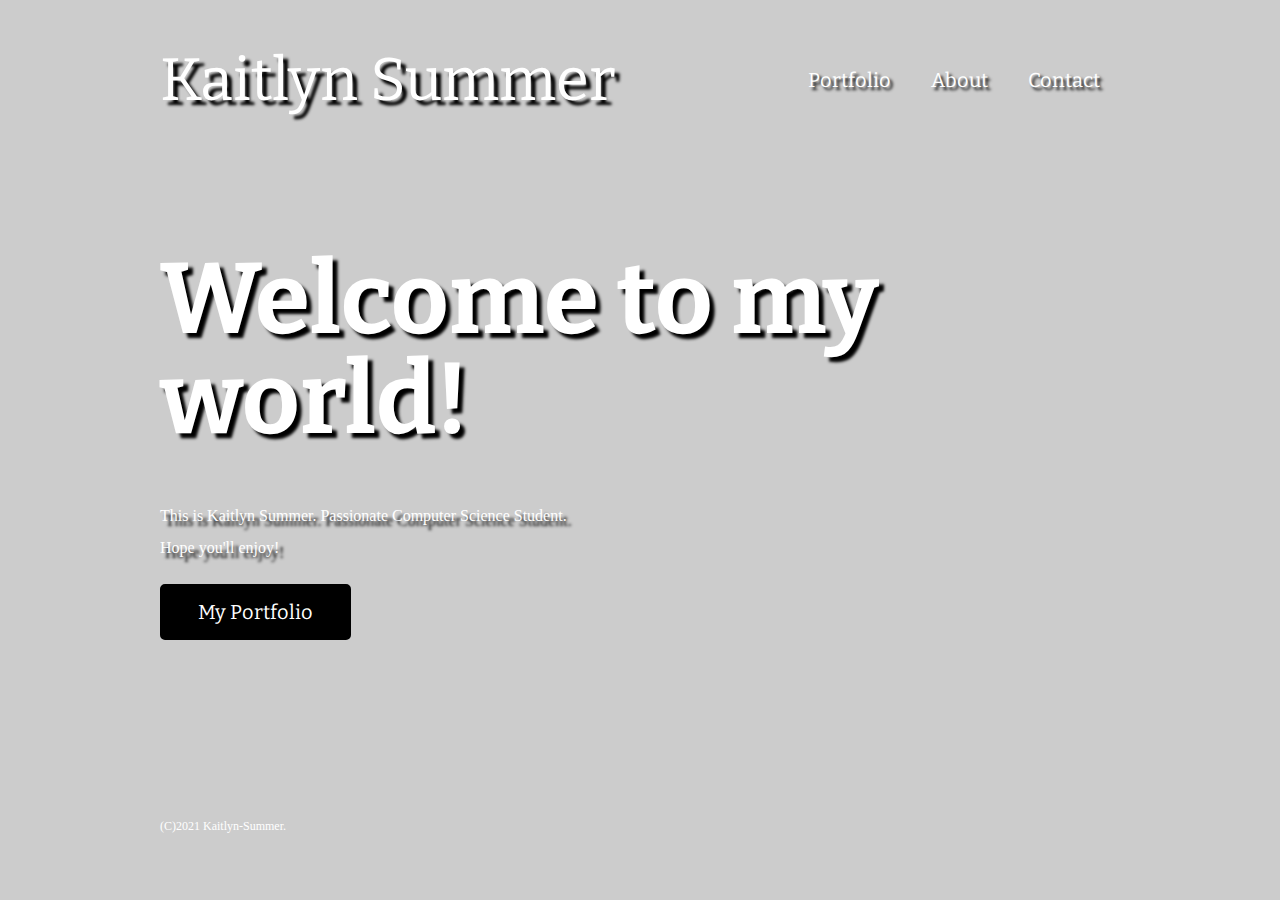
==== index.html @ d30804ff "add mywebsite source" ====
<!DOCTYPE html>
<html lang="en">
<head>
    <meta charset="UTF-8">
    <meta name="viewport" content="width=device-width, initial-scale=1.0">
    <title>「Kaitlyn Summer」Official Website</title>
    <link href="https://fonts.googleapis.com/css2?family=Bitter:wght@400;700&display=swap" rel="stylesheet"> 
    <link href="css/style.css" rel="stylesheet">
</head>
<body id="index">
    <header>
        <div class="logo">
          <a href="index.html">
            Kaitlyn Summer
          </a>
        </div>
        <nav>
            <ul class="global-nav">
                <li><a href="portfolio.html">Portfolio</a></li>
                <li><a href="about.html">About</a></li>
                <li><a href="contact.html">Contact</a></li>
            </ul>
        </nav>
    </header>
    <div id="wrap">
        <div class="content">
            <h1 id="bold">Welcome to my world!</h1>
            <p id="bold">This is Kaitlyn Summer. Passionate Computer Science Student.<br>Hope you'll enjoy!</p>
            <p class="btn"><a href="portfolio.html">My Portfolio</a></p>
        </div>
    </div>
    <footer>
      <small>(C)2021 Kaitlyn-Summer.</small>
    </footer>
    
</body>
</html>
---- css/style.css ----
@charset "utf-8";

body{
    margin: 0;
    padding: 0;
    background-color: #cccccc;
    color: #333333;
    font-size: 15px;
    line-height: 2;
}

p,h1,h2,h3,h4,h5,h6{
    margin-top: 0;
}

img{
    vertical-align: bottom;
}

ul{
    margin: 0;
    padding: 0%;
}

a{
    color: #3583aa;
    text-decoration: none;
}

a:visited{
    color: #788d98;
}

a:hover{
    text-decoration: underline;
}

header{
    width: 960px;
    height: 100px;
    margin: 0 auto;
}

.logo{
    float: left;
    margin-top: 20px;
    font-size: 60px;
    font-family: 'Bitter', serif;
    color: #ffffff;
    text-shadow: 5px 5px 3px #000000;
}

.logo a{
    color: #ffffff;
}

.global-nav{
    float: right;
    margin-top: 60px;
}

.global-nav li{
    float: left;
    margin: 0 20px;
    font-size: 20px;
    list-style: none;
}

.global-nav li a{
    color: #ffffff;
}

.global-nav li a:hover{
    border-bottom: 2px solid #ffffff;
    padding-bottom: 3px;
    text-decoration: none;
    font-family: 'Bitter', serif;
}

#wrap {
    clear: both;
    background-color: #ffffff;
    margin-top: 220px;
    padding: 35px;
}

.content{
    width: 960px;
    margin: 0 auto;
}

footer{
    text-align: center;
    color: #ffffff;
    padding: 20px 0;
    background-color: #767671;
}

footer small{
    font-size: 12px;
}

#index h1{
    font-size: 100px;
    line-height: 1;
    color: #ffffff;
    font-family: 'Bitter', serif;
    margin-bottom: 50px;
    border: none;
}

#index .content{
    margin-top: 150px;
}

#index p{
    font-size: 16px;
    color: #ffffff;
}

.btn a{
    background-color: #000000;
    color: #ffffff;
    font-size: 20px;
    font-family: 'Bitter', serif;
    width: 185px;
    display: block;
    text-align: center;
    line-height: 50px;
    margin-top: 20px;
    border-radius: 5px;
    border: 3px solid #000000;
}

.btn a:hover{
    text-decoration: none;
    background-color: #ffffff;
    color: #000000;
}

#index footer{
    width: 960px;
    margin: 150px auto 0 auto;
    text-align: left;
    background-color: transparent;
}

#index {
    background-image: url(../images/bg-index.jpg);
    background-repeat: no-repeat;
    background-position: center center;
    background-attachment: fixed;
    background-size: cover;
}

#about {
    background-image: url(../images/IMG_header_edit2.jpg);
    background-repeat: no-repeat;
    background-position: center top;
    background-attachment: fixed;
    background-size: 100% auto;
}

.main-center{
    width: 940px;
    margin: 0 auto;
}

h1{
    font-family: 'Bitter', serif;
    font-size: 36px;
    border-bottom: 1px solid #cccccc;
}

h2{
    font-family: 'Bitter', serif;
    font-size: 24px;
}

.icon:before{
    content:"";
    padding-right: 10px;
    border-left: 7px solid #9cb4a4;
}

#about .profile-txt{
    width: 540px;
    float: left;
}

#about .profile-txt span{
    font-weight: bold;
}

#about .profile-image{
    float: right;
}

.clearfix:after{
    content: "";
    display: block;
    clear: both;
}

section{
    margin-top: 35px;
}

#about .career th{
    width: 240px;
    background-color: #f0f0f0;
    padding: 12px 0;
    border: 1px solid #cccccc;
}

#about .career td{
    width: 660px;
    padding: 12px 0 12px 40px;
    border: 1px solid #cccccc;
}

table{
    border-spacing: 0;
    border-collapse: collapse;
}

#index #wrap{
    background-color: transparent;
    margin-top: 0;
    padding: 0;
}
#index #bold{
    text-shadow: 5px 5px 3px #000000;
}
#portfolio{
    background-image: url(../images/IMG_header_edit2.jpg);
    background-repeat: no-repeat;
    background-position: center top;
    background-attachment: fixed;
    background-size: 100% auto;
}

.main{
    width: 700px;
    margin: 0 10px;
    float: left;
}

.sidebar{
    width: 200px;
    margin: 0 10px 0 30px;
    float: right;
    font-family: 'Bitter', serif;
}

a img:hover{
    opacity: 0.8;
}

.sidebar h2{
    margin-bottom: 10px;
}

.sidebar ul{
    font-size: 16px;
    margin-left: 20px;
}

.sidebar ul a{
    color: #333333;
}

#photograph{
    background-image: url(../images/bg-photograph.jpg);
    background-repeat: no-repeat;
    background-position: center top;
    background-attachment: fixed;
    background-size: 100% auto;
}

#photograph .photograph-list li{
    float: left;
    list-style: none;
    margin: 0 20px 15px 0;
}

#photograph .photograph-list li:nth-child(3n){
    margin-right: 0;
}
#photograph img{
    width: 220px;
}

#video{
    background-image: url(../images/bg-video.jpg);
    background-repeat: no-repeat;
    background-position: center top;
    background-attachment: fixed;
    background-size: 100% auto;
}

#contact{
    background-image: url(../images/IMG_header_edit2.jpg);
    background-repeat: no-repeat;
    background-position: center top;
    background-attachment: fixed;
    background-size: 100% auto;
}

#contact .access table{
    float: left;
}

#contact .access th,
#contact .access td{
    text-align: left;
    vertical-align: top;
    line-height: 2.5;
}

#contact .access td{
    padding-left: 30px;
}

#contact .access iframe{
    width: 460px;
    float: right;
}

#contact .form{
    background-color: #eaeaea;
    padding: 30px 50px;
}

#contact .form dl dt{
    width: 200px;
    padding: 10px 0px;
    float: left;
    clear: both;
}

#contact .form dl dd{
    padding: 10px 0px;
}

#contact .form .name{
    width: 240px;
    height: 30px;
}

#contact .form .email{
    width: 300px;
    height: 30px;
}

#contact .form .tel{
    width: 240px;
    height: 30px;
}

#contact .form .type{
    width: 180px;
    height: 30px;
}

#contact .form .message{
    width: 600px;
    height: 150px;
}

#contact .form button{
    background-color: #009cd3;
    color: #ffffff;
    font-size: 20px;
    width: 120px;
    display: block;
    text-align: center;
    line-height: 50px;
    border-radius: 5px;
    border: 3px solid #009cd3;
    margin-left: 200px;
}

#contact .form button:hover{
    background-color: #ffffff;
    color: #009cd3;
    cursor: pointer;
}

#contact .form .required:after{
    content:" * ";
    color: #ff0000;
}

#contact .form .attention{
    margin: 20px 0 0 200px;
}
.title{
    float: left;
    margin-top: 20px;
    font-size: 60px;
    font-family: 'Bitter', serif;
    color: #ffffff;
    text-shadow: 5px 5px 3px #000000;
}

.global-nav{
    float: right;
    margin-top: 60px;
}

.global-nav li{
    float: left;
    margin: 0 20px;
    font-size: 20px;
    list-style: none;
    font-family: 'Bitter', serif;
    text-shadow: 3px 3px 3px #000000;
}

.global-nav li a{
    color: #ffffff;
}

.global-nav li a:hover{
    border-bottom: 2px solid #ffffff;
    padding-bottom: 3px;
    text-decoration: none;
    font-family: 'Bitter', serif;
    font-size: 21px;
}

#wrap {
    clear: both;
    background-color: #ffffff;
    margin-top: 220px;
    padding: 35px;
}

.content{
    width: 960px;
    margin: 0 auto;
}

footer{
    text-align: center;
    color: #ffffff;
    padding: 20px 0;
    background-color: #767671;
}
footer small{
    font-size: 12px;
}
#profile {
    background-image: url(../images/IMG_header_edit2.jpg);
    background-repeat: no-repeat;
    background-position: center top;
    background-attachment: fixed;
    background-size: 100% auto;
}
.main-center{
    width: 940px;
    margin: 0 auto;
}
h1{
    font-family: 'Bitter', serif;
    font-size: 36px;
    border-bottom: 1px solid #cccccc;
}

h2{
    font-family: 'Bitter', serif;
    font-size: 24px;
}

.icon:before{
    content:"";
    padding-right: 10px;
    border-left: 7px solid #9cb4a4;
}

#profile .profile-txt{
    width: 550px;
    float: left;
}

#profile .profile-txt span{
    font-weight: bold;
}

#profile .profile-image{
    float: right;
    width: 300px;
}

.clearfix:after{
    content: "";
    display: block;
    clear: both;
}

section{
    margin-top: 35px;
}

#profile .share th{
    width: 240px;
    background-color: #f0f0f0;
    padding: 12px 0;
    border: 1px solid #cccccc;
}

#profile .share td{
    width: 660px;
    padding: 12px 0 12px 40px;
    border: 1px solid #cccccc;
}

table{
    border-spacing: 0;
    border-collapse: collapse;
}

@media screen and (max-width:600px){
    /* use when screen size is under 600px */

    body{
        font-size: 3.5vw;
    }

    h1{
        font-size: 7.2vw;
    }

    h2{
        font-size: 6vw;
    }

    header{
        width: auto;
        margin: 0 5%;
    }

    .logo{
        float: none;
        margin-top: 60px;
        text-align: center;
    }

    .global-nav{
        float: none;
        margin-top: 40px;
        text-align: center;
    }

    .global-nav li{
        display: inline;
        float: none;
        margin: 0 8px;
    }

    #wrap{
        margin-top: 40px;
        padding: 35px 0 0;
    }

    .content{
        width: 100%;
    }

    .main{
        float: none;
        width: auto;
        margin: 0 5%;
    }

    h2 img{
        max-width: 100%;
    }

    #portfolio {
        background-image: url(../images/bg-portfolio-sp.jpg);
    }

    .sidebar{
        width: auto;
        float: none;
        margin: 0;
        padding: 30px 10% 10px;
        background-color: #f7f6f4;
    }

}
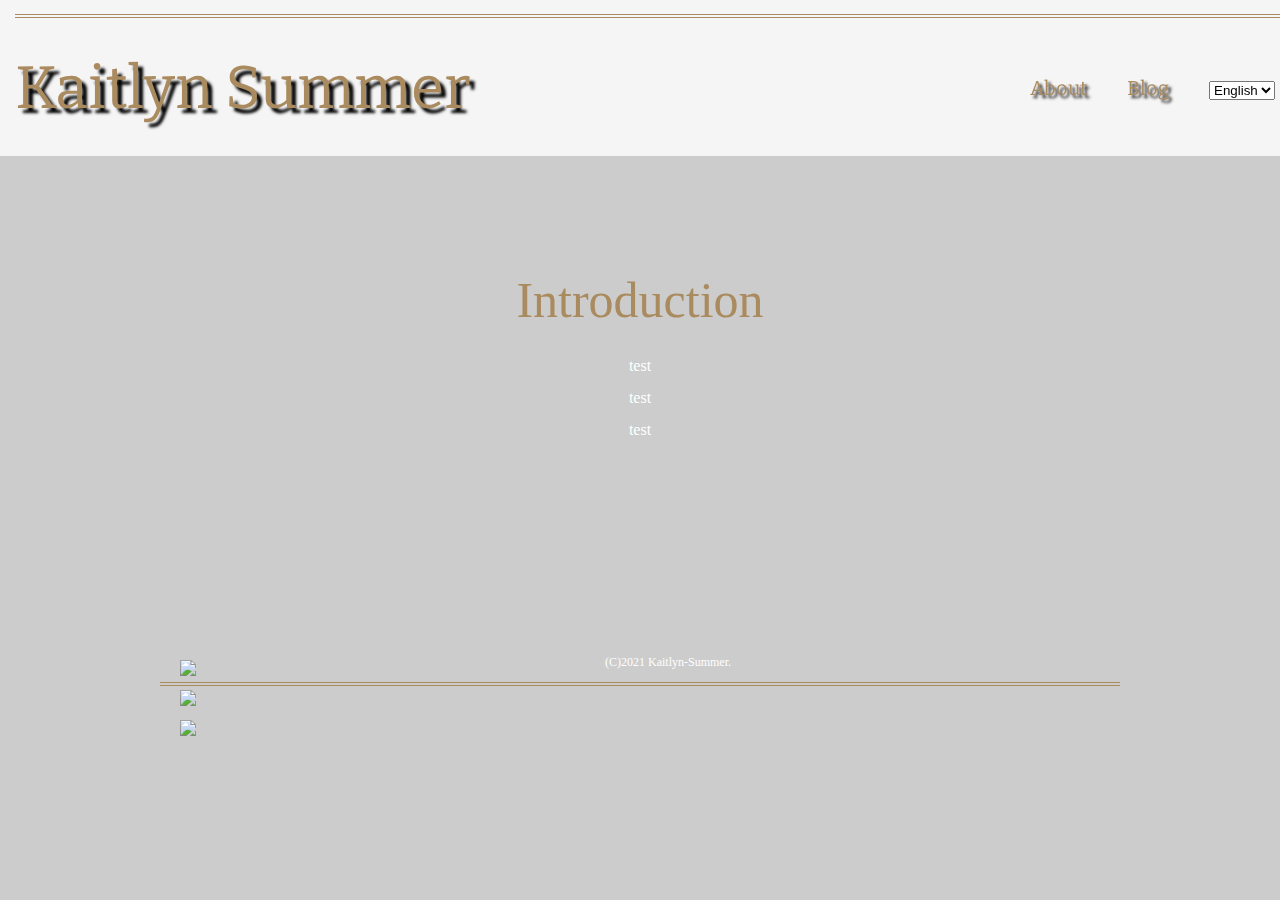
==== commit fc186bf6: "hello" ====
--- a/index.html
+++ b/index.html
@@ -1,37 +1,75 @@
 <!DOCTYPE html>
 <html lang="en">
+
 <head>
     <meta charset="UTF-8">
     <meta name="viewport" content="width=device-width, initial-scale=1.0">
     <title>「Kaitlyn Summer」Official Website</title>
-    <link href="https://fonts.googleapis.com/css2?family=Bitter:wght@400;700&display=swap" rel="stylesheet"> 
+    <link href="https://fonts.googleapis.com/css2?family=Bitter:wght@400;700&display=swap" rel="stylesheet">
     <link href="css/style.css" rel="stylesheet">
 </head>
+
 <body id="index">
     <header>
-        <div class="logo">
-          <a href="index.html">
-            Kaitlyn Summer
-          </a>
+        <div class="header-box clearfix">
+            <div class="logo">
+                <a href="index.html">
+                    Kaitlyn Summer
+                </a>
+            </div>
+            <nav>
+                <ul class="global-nav">
+                    <li><a href="about.html">About</a></li>
+                    <li><a href="portfolio.html">Blog</a></li>
+                    <li>
+                        <select name="type" class="type">
+                            <option value="English">English</option>
+                            <option value="Chinise">中文</option>
+                            <option value="Japanese">日本語</option>
+                        </select>
+                    </li>
+                </ul>
+            </nav>
+            <div class="borders"></div>
         </div>
+    </header>
+
+    <div id="wrap">
+        <div class="content">
+            <div class="introduction">
+                <div class="intro-borders"></div>
+                <div>Introduction</div>
+                <div class="intro-borders"></div>
+                <p>test<br>test<br>test</p>
+            </div>
+        </div>
+    </div>
+
+    <footer>
         <nav>
-            <ul class="global-nav">
-                <li><a href="portfolio.html">Portfolio</a></li>
-                <li><a href="about.html">About</a></li>
-                <li><a href="contact.html">Contact</a></li>
+            <ul class="contact-nav">
+                <li>
+                    <a href="https://www.linkedin.com/in/yuka-n-60928a205/">
+                        <!-- <img src="images/logo.png" alt="Linkedin"> -->
+                        <img src="https://cdn.jsdelivr.net/gh/devicons/devicon/icons/linkedin/linkedin-original.svg" />
+                    </a>
+                </li>
+                <li>
+                    <a href="https://www.linkedin.com/in/yuka-n-60928a205/">
+                        <img src="https://cdn.jsdelivr.net/gh/devicons/devicon/icons/linkedin/linkedin-original.svg" />
+                    </a>
+                </li>
+                <li>
+                    <a href="https://github.com/Summertree-8">
+                        <img src="https://cdn.jsdelivr.net/gh/devicons/devicon/icons/github/github-original.svg" /> </a>
+                </li>
             </ul>
         </nav>
-    </header>
-    <div id="wrap">
-        <div class="content">
-            <h1 id="bold">Welcome to my world!</h1>
-            <p id="bold">This is Kaitlyn Summer. Passionate Computer Science Student.<br>Hope you'll enjoy!</p>
-            <p class="btn"><a href="portfolio.html">My Portfolio</a></p>
-        </div>
-    </div>
-    <footer>
-      <small>(C)2021 Kaitlyn-Summer.</small>
+
+        <small>(C)2021 Kaitlyn-Summer.</small>
+        <div class="borders"></div>
     </footer>
-    
+
 </body>
+
 </html>--- a/css/style.css
+++ b/css/style.css
@@ -41,17 +41,41 @@
     margin: 0 auto;
 }
 
+.header-box{
+    background: rgba(255, 255, 255, .8);
+    position: fixed;
+    top: 0;
+    left: 0;
+    width: 100%;
+    transition: all 0.25s ease-out;
+    padding-top: 8px;
+    padding-bottom: 8px;
+    max-width: 100%;
+    margin-right: auto;
+    margin-left: auto;
+    padding-left: 15px;
+    padding-right: 15px;
+}
+
+.clearfix {
+    display: block;
+}
+
+.logo{
+    color: #aa8b5f;
+}
+
 .logo{
     float: left;
     margin-top: 20px;
     font-size: 60px;
     font-family: 'Bitter', serif;
-    color: #ffffff;
+    color: #aa8b5f;
     text-shadow: 5px 5px 3px #000000;
 }
 
 .logo a{
-    color: #ffffff;
+    color: #aa8b5f;
 }
 
 .global-nav{
@@ -64,17 +88,25 @@
     margin: 0 20px;
     font-size: 20px;
     list-style: none;
+    color: #aa8b5f;
 }
 
 .global-nav li a{
-    color: #ffffff;
+    color: #aa8b5f;
 }
 
 .global-nav li a:hover{
-    border-bottom: 2px solid #ffffff;
+    border-bottom: 2px solid #aa8b5f;
     padding-bottom: 3px;
     text-decoration: none;
     font-family: 'Bitter', serif;
+}
+
+.borders {
+    border-top: 1px solid #aa8b5f;
+    border-bottom: 1px solid #aa8b5f;
+    margin-top: 6px;
+    padding-top: 2px;
 }
 
 #wrap {
@@ -95,6 +127,31 @@
     padding: 20px 0;
     background-color: #767671;
 }
+
+.introduction{
+    color: #aa8b5f;
+    font-size: 50px;
+    text-align: center;
+}
+
+.contact-nav{
+    width: 40px;
+    float: center;
+    margin-bottom: 30px;
+}
+
+.contact-nav li{
+    float: left;
+    margin: 0 20px;
+    list-style: none;
+}
+
+/* .contact-nav li a:hover{
+    border-bottom: 2px solid #aa8b5f;
+    padding-bottom: 3px;
+    text-decoration: none;
+    font-family: 'Bitter', serif;
+} */
 
 footer small{
     font-size: 12px;
@@ -141,7 +198,7 @@
 #index footer{
     width: 960px;
     margin: 150px auto 0 auto;
-    text-align: left;
+    text-align: center;
     background-color: transparent;
 }
 
@@ -418,10 +475,6 @@
     text-shadow: 3px 3px 3px #000000;
 }
 
-.global-nav li a{
-    color: #ffffff;
-}
-
 .global-nav li a:hover{
     border-bottom: 2px solid #ffffff;
     padding-bottom: 3px;
@@ -442,7 +495,7 @@
     margin: 0 auto;
 }
 
-footer{
+/* footer{
     text-align: center;
     color: #ffffff;
     padding: 20px 0;
@@ -450,7 +503,7 @@
 }
 footer small{
     font-size: 12px;
-}
+} */
 #profile {
     background-image: url(../images/IMG_header_edit2.jpg);
     background-repeat: no-repeat;
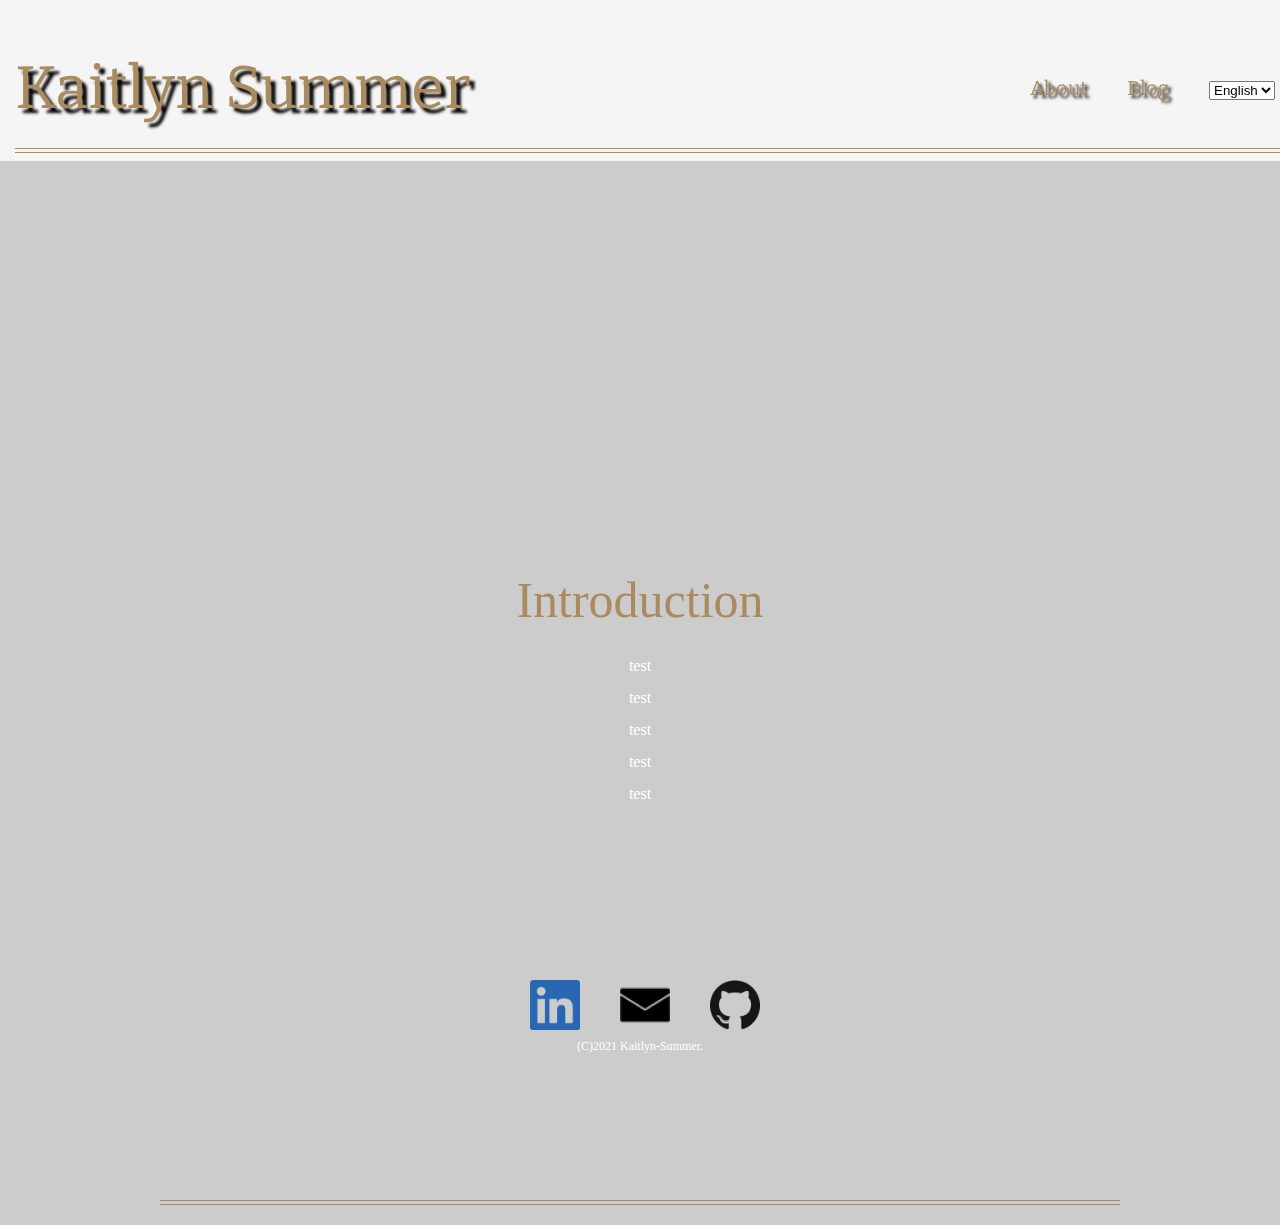
==== commit c69e42d9: "[add] edit index page UI botton&line" ====
--- a/index.html
+++ b/index.html
@@ -40,28 +40,28 @@
                 <div class="intro-borders"></div>
                 <div>Introduction</div>
                 <div class="intro-borders"></div>
-                <p>test<br>test<br>test</p>
+                <p>test<br>test<br>test<br>test<br>test</p>
             </div>
         </div>
     </div>
 
     <footer>
         <nav>
-            <ul class="contact-nav">
+            <ul id="contact-nav">
                 <li>
                     <a href="https://www.linkedin.com/in/yuka-n-60928a205/">
-                        <!-- <img src="images/logo.png" alt="Linkedin"> -->
-                        <img src="https://cdn.jsdelivr.net/gh/devicons/devicon/icons/linkedin/linkedin-original.svg" />
+                        <img src="images/LI-In-Bug.png" alt="Linkedin" width="60px">
                     </a>
                 </li>
                 <li>
-                    <a href="https://www.linkedin.com/in/yuka-n-60928a205/">
-                        <img src="https://cdn.jsdelivr.net/gh/devicons/devicon/icons/linkedin/linkedin-original.svg" />
+                    <a href="mailto:summertr1e@gmail.com">
+                        <img src="images/message.png" alt="mail">  
                     </a>
                 </li>
                 <li>
                     <a href="https://github.com/Summertree-8">
-                        <img src="https://cdn.jsdelivr.net/gh/devicons/devicon/icons/github/github-original.svg" /> </a>
+                        <img src="images/GitHub-Mark.png" alt="GitHub">  
+                    </a>
                 </li>
             </ul>
         </nav>
--- a/css/style.css
+++ b/css/style.css
@@ -105,8 +105,8 @@
 .borders {
     border-top: 1px solid #aa8b5f;
     border-bottom: 1px solid #aa8b5f;
-    margin-top: 6px;
-    padding-top: 2px;
+    margin-top: 140px;
+    padding-top: 3px;
 }
 
 #wrap {
@@ -132,26 +132,25 @@
     color: #aa8b5f;
     font-size: 50px;
     text-align: center;
-}
-
-.contact-nav{
-    width: 40px;
-    float: center;
-    margin-bottom: 30px;
-}
-
-.contact-nav li{
-    float: left;
-    margin: 0 20px;
+    margin-top: 450px;
+}
+
+#contact-nav{
     list-style: none;
-}
-
-/* .contact-nav li a:hover{
-    border-bottom: 2px solid #aa8b5f;
-    padding-bottom: 3px;
-    text-decoration: none;
-    font-family: 'Bitter', serif;
-} */
+    overflow: hidden;
+    padding-left: 350px;
+}
+
+#contact-nav li{
+    text-align: center;
+    float: left;
+    margin: 0px 20px;
+}
+
+#contact-nav img{
+    width: 50px;
+    height: 50px;
+}
 
 footer small{
     font-size: 12px;
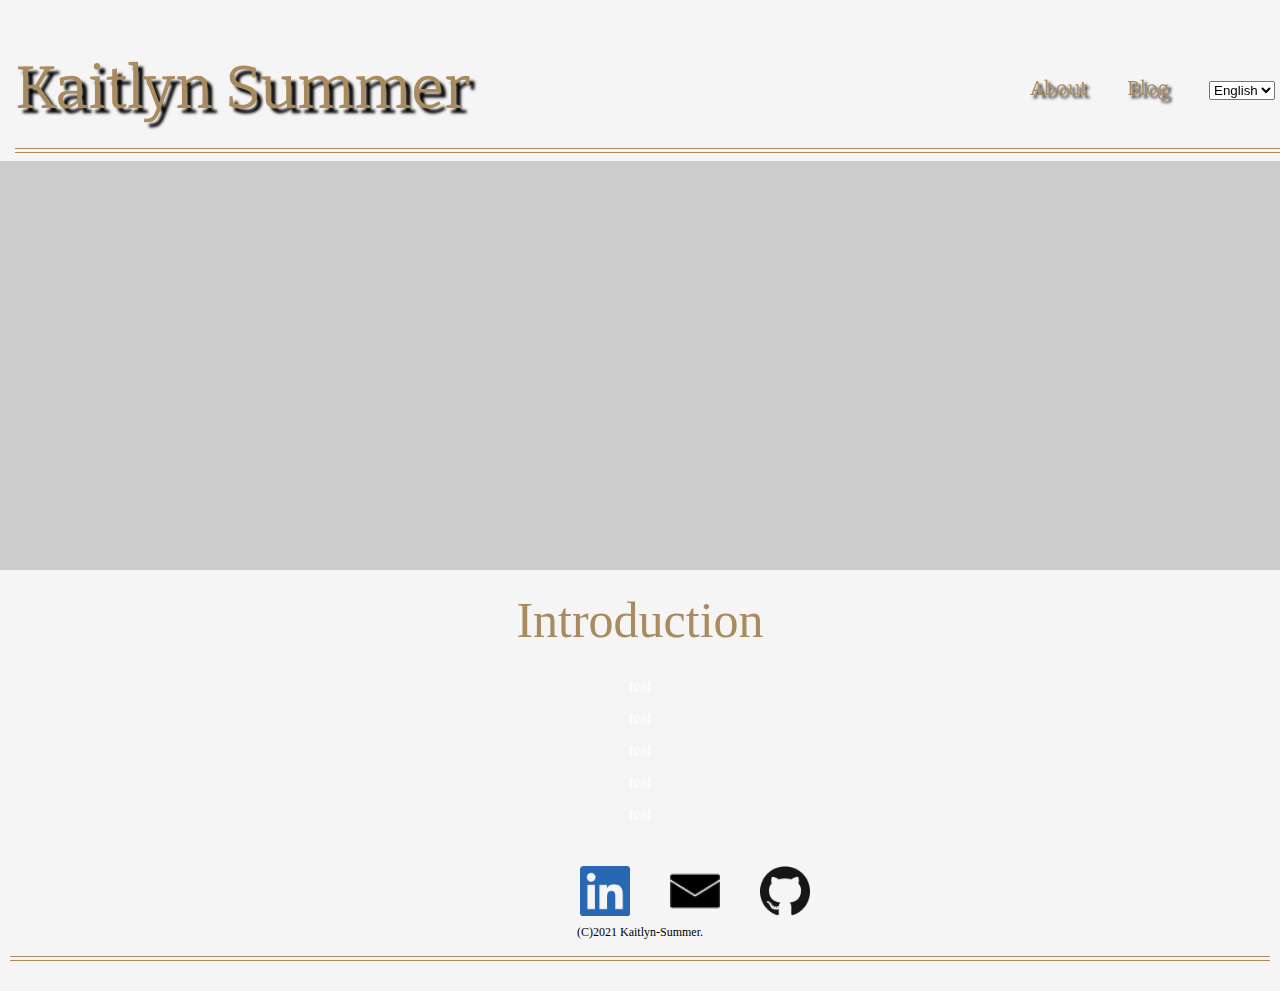
==== commit 88e80965: "[edit] index page UI" ====
--- a/index.html
+++ b/index.html
@@ -1,6 +1,5 @@
 <!DOCTYPE html>
 <html lang="en">
-
 <head>
     <meta charset="UTF-8">
     <meta name="viewport" content="width=device-width, initial-scale=1.0">
@@ -43,33 +42,32 @@
                 <p>test<br>test<br>test<br>test<br>test</p>
             </div>
         </div>
+        <footer>
+            <nav>
+                <ul id="contact-nav">
+                    <li>
+                        <a href="https://www.linkedin.com/in/yuka-n-60928a205/">
+                            <img src="images/LI-In-Bug.png" alt="Linkedin" width="60px">
+                        </a>
+                    </li>
+                    <li>
+                        <a href="mailto:summertr1e@gmail.com">
+                            <img src="images/message.png" alt="mail">  
+                        </a>
+                    </li>
+                    <li>
+                        <a href="https://github.com/Summertree-8">
+                            <img src="images/GitHub-Mark.png" alt="GitHub">  
+                        </a>
+                    </li>
+                </ul>
+            </nav>
+    
+            <small>(C)2021 Kaitlyn-Summer.</small>
+            <div class="borders"></div>
+        </footer>
     </div>
-
-    <footer>
-        <nav>
-            <ul id="contact-nav">
-                <li>
-                    <a href="https://www.linkedin.com/in/yuka-n-60928a205/">
-                        <img src="images/LI-In-Bug.png" alt="Linkedin" width="60px">
-                    </a>
-                </li>
-                <li>
-                    <a href="mailto:summertr1e@gmail.com">
-                        <img src="images/message.png" alt="mail">  
-                    </a>
-                </li>
-                <li>
-                    <a href="https://github.com/Summertree-8">
-                        <img src="images/GitHub-Mark.png" alt="GitHub">  
-                    </a>
-                </li>
-            </ul>
-        </nav>
-
-        <small>(C)2021 Kaitlyn-Summer.</small>
-        <div class="borders"></div>
-    </footer>
-
+    
 </body>
 
 </html>--- a/css/style.css
+++ b/css/style.css
@@ -109,11 +109,16 @@
     padding-top: 3px;
 }
 
-#wrap {
+footer .borders{
+    margin: 10px;
+}
+
+#index #wrap {
     clear: both;
-    background-color: #ffffff;
-    margin-top: 220px;
-    padding: 35px;
+    background: rgba(255, 255, 255, .8);
+    /* background-color: #ffffff; */
+    margin-top: 470px;
+    /* padding: 35px; */
 }
 
 .content{
@@ -123,7 +128,7 @@
 
 footer{
     text-align: center;
-    color: #ffffff;
+    color: black;
     padding: 20px 0;
     background-color: #767671;
 }
@@ -132,13 +137,13 @@
     color: #aa8b5f;
     font-size: 50px;
     text-align: center;
-    margin-top: 450px;
+    margin-top: 10px;
 }
 
 #contact-nav{
     list-style: none;
     overflow: hidden;
-    padding-left: 350px;
+    padding-left: 560px;
 }
 
 #contact-nav li{
@@ -195,8 +200,8 @@
 }
 
 #index footer{
-    width: 960px;
-    margin: 150px auto 0 auto;
+    /* width: 960px;
+    margin: 150px auto 0 auto; */
     text-align: center;
     background-color: transparent;
 }
@@ -280,11 +285,11 @@
     border-collapse: collapse;
 }
 
-#index #wrap{
+/* #index #wrap{
     background-color: transparent;
     margin-top: 0;
     padding: 0;
-}
+} */
 #index #bold{
     text-shadow: 5px 5px 3px #000000;
 }
@@ -482,12 +487,12 @@
     font-size: 21px;
 }
 
-#wrap {
+/* #wrap {
     clear: both;
     background-color: #ffffff;
     margin-top: 220px;
     padding: 35px;
-}
+} */
 
 .content{
     width: 960px;
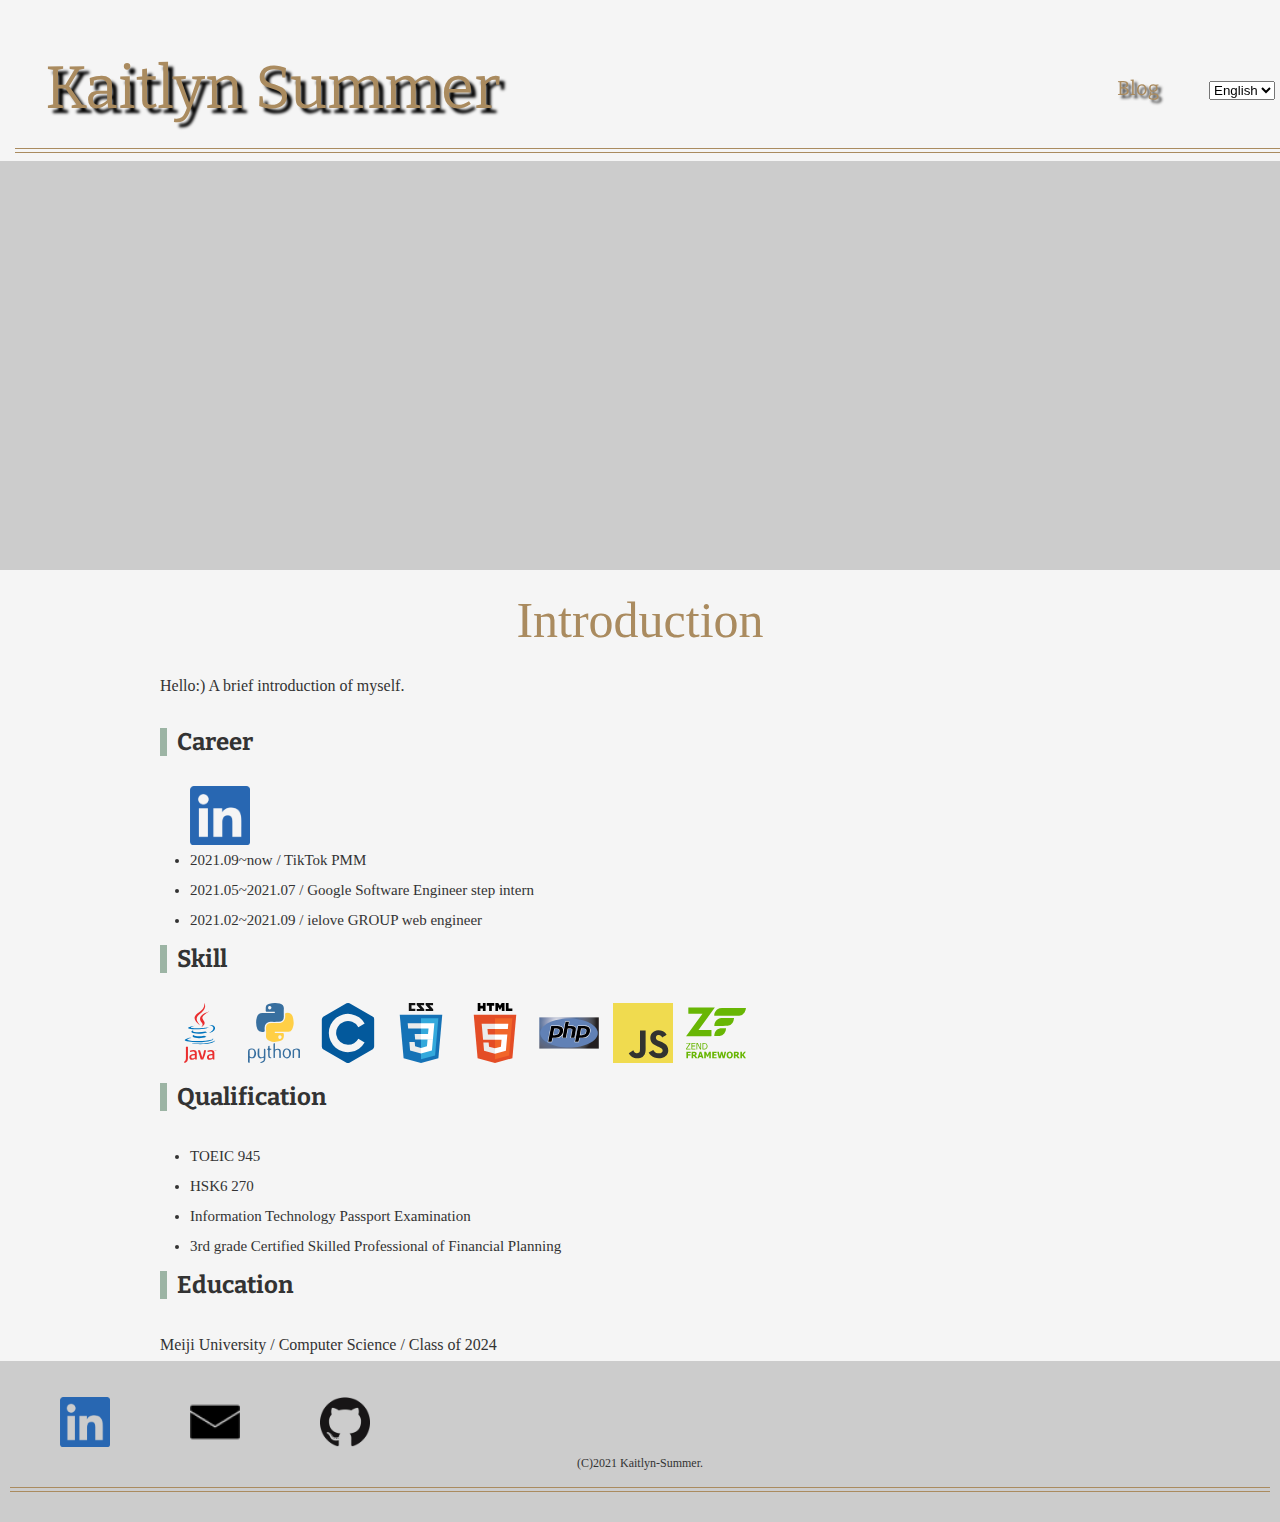
==== commit 93c827e5: "[edit] changed to 2 pages" ====
--- a/index.html
+++ b/index.html
@@ -1,5 +1,6 @@
 <!DOCTYPE html>
 <html lang="en">
+
 <head>
     <meta charset="UTF-8">
     <meta name="viewport" content="width=device-width, initial-scale=1.0">
@@ -18,8 +19,8 @@
             </div>
             <nav>
                 <ul class="global-nav">
-                    <li><a href="about.html">About</a></li>
-                    <li><a href="portfolio.html">Blog</a></li>
+                    <!-- <li><a href="about_new.html">About</a></li> -->
+                    <li><a href="blog.html">Blog</a></li>
                     <li>
                         <select name="type" class="type">
                             <option value="English">English</option>
@@ -37,37 +38,226 @@
         <div class="content">
             <div class="introduction">
                 <div class="intro-borders"></div>
-                <div>Introduction</div>
+                <div id="intro-title">Introduction</div>
                 <div class="intro-borders"></div>
-                <p>test<br>test<br>test<br>test<br>test</p>
-            </div>
-        </div>
-        <footer>
-            <nav>
-                <ul id="contact-nav">
-                    <li>
+                <p>Hello:) A brief introduction of myself.</p>
+
+                <div class="profile clearfix" id="About">
+                    <div class="profile-txt">
+                        <h2 class="icon">Career</h2>
                         <a href="https://www.linkedin.com/in/yuka-n-60928a205/">
                             <img src="images/LI-In-Bug.png" alt="Linkedin" width="60px">
                         </a>
-                    </li>
-                    <li>
-                        <a href="mailto:summertr1e@gmail.com">
-                            <img src="images/message.png" alt="mail">  
-                        </a>
-                    </li>
-                    <li>
-                        <a href="https://github.com/Summertree-8">
-                            <img src="images/GitHub-Mark.png" alt="GitHub">  
-                        </a>
-                    </li>
-                </ul>
-            </nav>
-    
-            <small>(C)2021 Kaitlyn-Summer.</small>
-            <div class="borders"></div>
-        </footer>
+                        <ul>
+                            <li>
+                                2021.09~now / TikTok PMM
+                            </li>
+                            <li>
+                                2021.05~2021.07 / Google Software Engineer step intern
+                            </li>
+                            <li>
+                                2021.02~2021.09 / ielove GROUP web engineer
+                            </li>
+                        </ul>
+                    </div>
+                </div>
+
+                <div class="Skill" id="Skill">
+                    <h2 class="icon">Skill</h2>
+                    <ul class="Skills">
+                        <li><svg xmlns="http://www.w3.org/2000/svg" width="70" height="70" viewBox="0 0 67.407 125.375">
+                                <g id="java-original-wordmark" transform="translate(-30.296 -1.313)">
+                                    <path id="パス_10" data-name="パス 10"
+                                        d="M52.581,67.817s-3.284,1.911,2.341,2.557c6.814.778,10.3.666,17.805-.753a31.248,31.248,0,0,0,4.735,2.309c-16.836,7.213-38.1-.418-24.881-4.113ZM50.522,58.4s-3.684,2.729,1.945,3.311a69.475,69.475,0,0,0,22.979-1.1,10.141,10.141,0,0,0,3.536,2.157C58.63,68.721,35.961,63.236,50.522,58.4Z"
+                                        fill="#0074bd" />
+                                    <path id="パス_11" data-name="パス 11"
+                                        d="M67.865,42.431c4.151,4.778-1.088,9.074-1.088,9.074s10.533-5.437,5.7-12.248c-4.519-6.349-7.982-9.5,10.771-20.378,0,0-29.438,7.35-15.379,23.552Z"
+                                        fill="#ea2d2e" />
+                                    <path id="パス_12" data-name="パス 12"
+                                        d="M90.132,74.781s2.432,2-2.678,3.555c-9.716,2.943-40.444,3.831-48.979.117-3.066-1.335,2.687-3.187,4.5-3.576a11.717,11.717,0,0,1,2.965-.334c-3.412-2.4-22.055,4.719-9.469,6.762C70.791,86.868,99.034,78.8,90.132,74.781ZM54.162,48.647S38.533,52.36,48.628,53.71c4.264.57,12.758.439,20.676-.225,6.469-.543,12.961-1.7,12.961-1.7a27.616,27.616,0,0,0-3.93,2.1C62.461,58.06,31.8,56.115,40.629,51.847a29.533,29.533,0,0,1,13.533-3.2ZM82.2,64.317c16.135-8.382,8.674-16.438,3.467-15.353a12.257,12.257,0,0,0-1.845.5A2.934,2.934,0,0,1,85.2,48.4c10.3-3.62,18.223,10.681-3.322,16.345a1.423,1.423,0,0,0,.322-.425Z"
+                                        fill="#0074bd" />
+                                    <path id="パス_13" data-name="パス 13"
+                                        d="M72.474,1.313S81.409,10.252,64,23.995c-13.962,11.027-3.184,17.313-.006,24.5-8.15-7.354-14.128-13.828-10.118-19.852,5.889-8.842,22.2-13.131,18.6-27.328Z"
+                                        fill="#ea2d2e" />
+                                    <path id="パス_14" data-name="パス 14"
+                                        d="M55.749,87.039c15.484.99,39.269-.551,39.832-7.878,0,0-1.082,2.777-12.8,4.981a127.262,127.262,0,0,1-39.191.6s1.98,1.64,12.158,2.294Z"
+                                        fill="#0074bd" />
+                                    <path id="パス_15" data-name="パス 15"
+                                        d="M94.866,100.181h-.472v-.264h1.27v.264h-.47V101.5h-.329v-1.317Zm2.535.066H97.4l-.468,1.251h-.216l-.465-1.251h0V101.5h-.312V99.917h.457l.431,1.119.432-1.119H97.7V101.5h-.3v-1.251Zm-44.19,14.79a7.033,7.033,0,0,1-4.391,1.978,2.8,2.8,0,0,1-3.045-3.085c0-2.055,1.146-3.56,5.738-3.56h1.7v4.667h0Zm4.031,4.548V105.508c0-3.6-2.053-5.973-7-5.973a18.467,18.467,0,0,0-7.473,1.622l.592,2.493a17.359,17.359,0,0,1,5.771-1.147c2.85,0,4.075,1.147,4.075,3.521V107.8H51.786c-6.921,0-10.044,2.685-10.044,6.723,0,3.479,2.058,5.456,5.933,5.456a8.947,8.947,0,0,0,6.088-2.533l.316,2.137h3.163Zm13.452,0H65.667L59.616,99.9h4.391l3.756,12.1.835,3.635A75.805,75.805,0,0,0,72.51,99.9h4.271a79.911,79.911,0,0,1-6.087,19.688Zm19.288-4.548a7.058,7.058,0,0,1-4.392,1.978,2.8,2.8,0,0,1-3.046-3.085c0-2.055,1.149-3.56,5.736-3.56h1.7v4.667Zm4.033,4.548V105.508c0-3.6-2.059-5.973-7-5.973a18.466,18.466,0,0,0-7.475,1.622l.593,2.493a17.377,17.377,0,0,1,5.774-1.147c2.846,0,4.074,1.147,4.074,3.521V107.8H88.558c-6.923,0-10.045,2.685-10.045,6.723,0,3.479,2.056,5.456,5.93,5.456a8.962,8.962,0,0,0,6.091-2.533l.318,2.137h3.163Zm-56.693,3.346a10.562,10.562,0,0,1-5.037,3.757L30.3,124.343a8.355,8.355,0,0,0,3.489-3.269c.532-1.063.753-2.43.753-5.7V92.891h4.284v22.173c0,4.375-.348,6.144-1.5,7.867Z"
+                                        fill="#ea2d2e" />
+                                </g>
+                            </svg>
+                        </li>
+                        <li>
+                            <svg xmlns="http://www.w3.org/2000/svg" width="70" height="70" viewBox="0 0 106.752 123">
+                                <g id="python-original-wordmark" transform="translate(-10.624 -2.501)">
+                                    <path id="パス_16" data-name="パス 16"
+                                        d="M51.834,23.017c3.756,0,7.512.058,11.263-.04,1-.026,2.78.8,2.7-1.271-.061-1.683-1.622-1.074-2.568-1.089-4.237-.067-8.488-.228-12.708.037-3,.187-3.888-.953-3.511-3.707a25.507,25.507,0,0,0,.025-2.9c.132-6.446,1.69-8.64,7.942-10.23a44.908,44.908,0,0,1,20.806-.184c6.175,1.356,8.74,6.16,8.428,10.6-.38,5.423-.086,10.893-.091,16.343-.009,6.853-3.55,10.49-10.459,10.585-5.69.078-11.387.14-17.074-.018A11.628,11.628,0,0,0,44.8,52.965a7.317,7.317,0,0,1-.013,1.451c-.488,2.343,1.462,6.13-1.022,6.826-3.78,1.062-8.206,1.062-11.54-2.311a10.4,10.4,0,0,1-2.584-3.893,37.345,37.345,0,0,1-.58-23.818,11.506,11.506,0,0,1,11.145-8.176c3.874-.065,7.749-.013,11.623-.013l0-.014Zm6.9-11.12c-.162-1.9-1.185-3.292-3.3-3.35-2.309-.06-3.5,1.336-3.505,3.608,0,2.106,1.145,3.455,3.241,3.516C57.479,15.738,58.594,14.311,58.736,11.9Z"
+                                        fill="#386f9f" fill-rule="evenodd" />
+                                    <path id="パス_17" data-name="パス 17"
+                                        d="M80.824,61.572c-4.24,0-8.482-.037-12.722.03-.955.012-2.557-.592-2.607,1.041-.056,1.852,1.663,1.37,2.755,1.381,4.24.053,8.484.1,12.723-.02,2.178-.06,3.067.357,3.23,2.925.737,11.625-4.308,12.63-13.613,14.745a25.931,25.931,0,0,1-16.325-1.788c-4.353-1.947-7.024-4.753-6.687-10.007a111.09,111.09,0,0,0-.009-15.62c-.48-6.253,3.41-10.852,10.975-10.854,5.09,0,10.214-.389,15.26.075,7.215.662,12.872-5.592,13.12-12.864a3.355,3.355,0,0,1,.01-.724c.636-2.235-1.626-5.557,1.4-6.686A10.462,10.462,0,0,1,100.4,26.763c2.945,4.369,3.343,9.51,3.819,14.53.515,5.411-1,10.505-3.276,15.386a7.937,7.937,0,0,1-7.757,4.915q-6.18,0-12.36,0a.086.086,0,0,1,0-.022Zm-1.1,10.8c-.453-2.066-1.385-3.476-3.785-3.535-2.5-.06-3.14,1.807-3.127,3.474.014,1.772.508,3.952,3.21,3.748C78.264,75.887,79.359,74.5,79.72,72.372Z"
+                                        fill="#ffcf46" fill-rule="evenodd" />
+                                    <path id="パス_18" data-name="パス 18"
+                                        d="M14.129,114.849c0,2.582.117,5-.055,7.4-.074,1.034,1.066,2.98-1.1,2.978-1.912,0-2.4-1.522-2.342-3.361.117-3.51.034-7.027.034-10.54v-8c0-4.82,1.293-6.452,5.9-7.45,4.286-.932,7.654.511,9.386,4.263a13.235,13.235,0,0,1,.133,11.438c-1.708,3.762-4.854,5.166-8.884,4.051-.918-.25-1.845-.467-3.072-.778Zm0-9.448a24.338,24.338,0,0,1-.037,3.98c-.5,2.991,1.408,3.728,3.66,4.26a3.75,3.75,0,0,0,4.647-2.383,13.545,13.545,0,0,0,.613-10.162C22,98,19.663,97.642,16.935,98.026c-2.694.383-3.059,2.215-2.824,4.48a27.939,27.939,0,0,1,.018,2.895Zm28.987,9.288c-1.845.48-3.447.992-5.087,1.3-3.59.671-6.248-1.3-7.183-4.894-1.16-4.448-.178-8.879-.148-13.317.013-2.023,1.885-1.234,3.18-2.318,0,4.75.018,8.85-.006,12.947-.013,2.058.519,3.75,2.465,4.835,2.148,1.2,3.91.057,5.78-.712,1.34-.551,1.173-1.676,1.175-2.746.01-3.872,0-7.74.012-11.612,0-.955-.1-2.122,1.313-2.075,1.257.041,1.8.788,1.783,2.158-.091,6.407.09,12.823-.17,19.221-.2,4.838-3.61,7.793-8.52,8.01-.735.031-1.505.1-1.78-.813-.419-1.4.718-1.139,1.465-1.378C42.8,121.577,43.5,120.551,43.116,114.689ZM65.94,98.064a16.445,16.445,0,0,1,3.153-1.46c5.067-.937,8.95-.58,8.94,6.245-.007,3.515,0,7.031-.007,10.545,0,.984.061,1.942-1.406,2.027-1.547.092-1.887-.793-1.88-2.006.018-3.387.11-6.774.107-10.16,0-2.63-.539-4.958-3.884-4.95a4.956,4.956,0,0,0-5.027,5.217q-.025,4.907,0,9.814c0,1.162.028,2.181-1.652,2.085-1.513-.09-1.327-1.11-1.327-2.049-.01-8.6.032-17.209-.041-25.815-.013-1.508.582-2.444,1.92-2.508,1.888-.087,1.023,1.564,1.051,2.392.123,3.371.05,6.75.05,10.623Zm15.99,7.711c-.191-6.715,2.994-10.3,8.76-10.092a7.257,7.257,0,0,1,6.466,3.89,11.881,11.881,0,0,1-.538,12.987,7.354,7.354,0,0,1-8.12,3.453,8.691,8.691,0,0,1-6.548-7.353,21.682,21.682,0,0,1-.02-2.885Zm13.32.157a21.178,21.178,0,0,0-.613-4.264c-.667-2-1.883-3.61-4.364-3.72-2.5-.108-3.752,1.355-4.587,3.38a11.514,11.514,0,0,0,.194,9.493c.912,2.011,2.32,3.483,4.76,3.075a5.067,5.067,0,0,0,4.312-4.313,30.419,30.419,0,0,0,.3-3.65Zm7.007.9c0-1.212-.023-2.422,0-3.628.056-2.325-.685-4.9,2.45-6.089,3.59-1.356,7.148-2.372,10.762-.273a4.09,4.09,0,0,1,1.864,3.73c.037,4.231-.019,8.464.038,12.695.02,1.476-.368,2.214-2.027,2.174-1.818-.043-1.435-1.283-1.423-2.273.043-3.38.278-6.757.214-10.132-.084-4.25-2.416-5.983-6.389-4.94-1.648.434-2.678,1.234-2.6,3.274.161,3.982.037,7.978.052,11.967,0,1.156.021,2.18-1.647,2.083-1.528-.088-1.278-1.145-1.29-2.062-.028-2.176-.008-4.353-.011-6.526ZM58.689,97.4c-.25.3-.46.76-.68.764-3.964.055-2.864,3.014-2.966,5.209-.1,2.045,0,4.1-.029,6.151s.147,3.932,2.627,4.473a.977.977,0,0,1,.887,1.274c-.163.784-.788.753-1.407.745A4.962,4.962,0,0,1,52.074,111c-.086-3.014.031-6.035-.04-9.046-.037-1.43.706-3.255-1.6-3.822-.253-.061-.343-.778-.508-1.187,3.076-.965,1.8-3.618,2.222-5.631.2-.953,1.1-1.214,1.96-1.295s.872.618.9,1.2c.114,2.32-1.087,5.425,3.184,5.256.143,0,.31.562.5.92Z"
+                                        fill="#386f9f" fill-rule="evenodd" />
+                                </g>
+                            </svg>
+
+                        </li>
+                        <li>
+                            <svg xmlns="http://www.w3.org/2000/svg" width="70" height="70" viewBox="0 0 107.936 123.7">
+                                <path id="c-plain"
+                                    d="M117.5,33.5l.3-.2a6.753,6.753,0,0,0-2.4-2.6L67.1,2.9A5.93,5.93,0,0,0,64,2.2a7.094,7.094,0,0,0-3.1.7l-48,27.9A6.871,6.871,0,0,0,10,36.2V91.9a6.212,6.212,0,0,0,.9,3.4l-.2.1a5.744,5.744,0,0,0,1.9,1.9l48.2,27.9a5.93,5.93,0,0,0,3.1.7,7.094,7.094,0,0,0,3.1-.7l48-27.9a6.871,6.871,0,0,0,2.9-5.4V36.1A4.894,4.894,0,0,0,117.5,33.5ZM64,88.5A24.509,24.509,0,0,0,85.3,76.1l12.9,7.6a39.513,39.513,0,1,1,.1-39.2L85.3,52A24.478,24.478,0,1,0,64,88.5Z"
+                                    transform="translate(-10 -2.2)" fill="#03599c" />
+                            </svg>
+
+                        </li>
+                        <li>
+                            <svg xmlns="http://www.w3.org/2000/svg" width="70" height="70" viewBox="0 0 88.967 125.586">
+                                <g id="css3-original-wordmark" transform="translate(-19.516 -1.207)">
+                                    <path id="パス_19" data-name="パス 19"
+                                        d="M89.234,5.856H81.85l7.679,8.333v3.967H73.713V13.511h7.678L73.713,5.178V1.207H89.234V5.856Zm-18.657,0H63.193l7.679,8.333v3.967H55.055V13.511h7.679L55.055,5.178V1.207H70.577ZM52.1,6.046H44.135v7.271H52.1v4.839H38.471V1.207H52.1V6.046Z"
+                                        fill="#131313" />
+                                    <path id="パス_20" data-name="パス 20"
+                                        d="M27.613,116.706l-8.1-90.813h88.967l-8.1,90.8-36.434,10.1L27.613,116.706Z"
+                                        fill="#1572b6" />
+                                    <path id="パス_21" data-name="パス 21"
+                                        d="M64,119.072,93.44,110.91l6.926-77.591H64v85.753Z" fill="#33a9dc" />
+                                    <path id="パス_22" data-name="パス 22"
+                                        d="M64,66.22H78.738l1.019-11.4H64V43.677H91.929l-.267,2.988L88.925,77.357H64Z"
+                                        fill="#fff" />
+                                    <path id="パス_23" data-name="パス 23"
+                                        d="M64.067,95.146l-.049.014-12.4-3.35-.794-8.883H39.641L41.2,100.415l22.814,6.333.052-.015V95.146Z"
+                                        fill="#ebebeb" />
+                                    <path id="パス_24" data-name="パス 24"
+                                        d="M77.792,76.886,76.45,91.8,64.028,95.155v11.588l22.833-6.328.168-1.882,1.938-21.647H77.792Z"
+                                        fill="#fff" />
+                                    <path id="パス_25" data-name="パス 25"
+                                        d="M64.039,43.677V54.814h-26.9l-.224-2.5-.507-5.646-.267-2.988h27.9ZM64,66.221V77.359H51.753l-.223-2.5-.508-5.647-.267-2.988Z"
+                                        fill="#ebebeb" />
+                                </g>
+                            </svg>
+
+                        </li>
+                        <li>
+                            <svg xmlns="http://www.w3.org/2000/svg" width="70" height="70" viewBox="0 0 88.378 124.746">
+                                <g id="html5-original-wordmark" transform="translate(-19.811 -1.627)">
+                                    <path id="パス_26" data-name="パス 26"
+                                        d="M27.854,116.354,19.811,26.143h88.378l-8.051,90.2L63.946,126.373Z"
+                                        fill="#e44d26" />
+                                    <path id="パス_27" data-name="パス 27" d="M64,118.7,93.244,110.6l6.881-77.076H64Z"
+                                        fill="#f16529" />
+                                    <path id="パス_28" data-name="パス 28"
+                                        d="M64,66.978H49.359l-1.01-11.331H64V44.583H36.257l.264,2.969,2.72,30.489H64Zm0,28.733-.049.013L51.63,92.4l-.788-8.823H39.735l1.55,17.372,22.664,6.292.051-.015Z"
+                                        fill="#ebebeb" />
+                                    <path id="パス_29" data-name="パス 29"
+                                        d="M28.034,1.627h5.622V7.183H38.8V1.627h5.623V18.449H38.8V12.816H33.657v5.633H28.034V1.627ZM51.816,7.206h-4.95V1.627H62.391V7.206H57.439V18.449H51.816V7.206ZM64.855,1.627h5.862l3.607,5.911,3.6-5.911h5.865V18.449h-5.6V10.111l-3.867,5.981h-.1l-3.87-5.981v8.338h-5.5V1.627Zm21.736,0h5.624V12.889h7.907V18.45H86.591V1.627Z" />
+                                    <path id="パス_30" data-name="パス 30"
+                                        d="M63.962,66.978V78.041H77.586L76.3,92.39l-12.34,3.331v11.51l22.682-6.286.166-1.87,2.6-29.127.27-2.97H63.962Zm0-22.4V55.647H90.687l.221-2.487.5-5.608.265-2.969Z"
+                                        fill="#fff" />
+                                </g>
+                            </svg>
+
+                        </li>
+                        <li>
+                            <svg xmlns="http://www.w3.org/2000/svg" xmlns:xlink="http://www.w3.org/1999/xlink"
+                                width="70" height="70" viewBox="0 0 122.004 64.1">
+                                <defs>
+                                    <clipPath id="clip-path">
+                                        <path id="パス_2" data-name="パス 2" d="M3,31.924H125v64.1H3Z" />
+                                    </clipPath>
+                                    <pattern id="pattern" width="1" height="1"
+                                        patternTransform="matrix(1, 0, 0, -1, 0, 129.108)" viewBox="0 0 122.96 64.554">
+                                        <image preserveAspectRatio="none" width="122.96" height="64.554"
+                                            xlink:href="[data-uri]" />
+                                    </pattern>
+                                </defs>
+                                <g id="php-original" transform="translate(-2.998 -31.924)">
+                                    <g id="グループ_4" data-name="グループ 4" clip-path="url(#clip-path)">
+                                        <g id="グループ_3" data-name="グループ 3" clip-path="url(#clip-path)">
+                                            <rect id="長方形_4" data-name="長方形 4" width="122.96" height="64.554"
+                                                transform="translate(2.825 31.614)" fill="url(#pattern)" />
+                                        </g>
+                                    </g>
+                                    <path id="パス_3" data-name="パス 3"
+                                        d="M64.026,93.694C96.386,93.694,122.62,80.4,122.62,64S96.387,34.306,64.026,34.306,5.433,47.6,5.433,64,31.666,93.694,64.026,93.694Z"
+                                        fill="#6181b6" />
+                                    <path id="パス_4" data-name="パス 4"
+                                        d="M75.9,73.6,78.8,58.64c.656-3.377.11-5.9-1.62-7.486-1.677-1.54-4.523-2.288-8.7-2.288H63.446l1.44-7.412a.955.955,0,0,0-.935-1.135H57a.954.954,0,0,0-.936.771L52.982,56.971A8.938,8.938,0,0,0,50.9,52.38c-2.038-2.332-5.261-3.515-9.58-3.515H27.856a.951.951,0,0,0-.935.771L20.674,81.78a.953.953,0,0,0,.935,1.134h7a.953.953,0,0,0,.936-.771l1.511-7.775h5.213a22.485,22.485,0,0,0,6.827-.881,13.353,13.353,0,0,0,5.011-3,15.364,15.364,0,0,0,2.96-3.676l-1.248,6.424a.95.95,0,0,0,.935,1.134H57.7a.954.954,0,0,0,.936-.771l3.429-17.645h4.767c2.031,0,2.626.4,2.787.578s.452.718.11,2.48L66.968,73.233a.95.95,0,0,0,.935,1.134h7.058A.951.951,0,0,0,75.9,73.6ZM43.688,61.238a7.627,7.627,0,0,1-2.444,4.755c-1.205.927-3.132,1.4-5.727,1.4h-3.1l2.244-11.548h4.012c2.948,0,4.136.63,4.612,1.158C43.943,57.734,44.083,59.2,43.688,61.238ZM105.6,52.38c-2.038-2.332-5.261-3.515-9.581-3.515H82.559a.952.952,0,0,0-.936.771L75.375,81.78a.953.953,0,0,0,.935,1.134h7a.953.953,0,0,0,.935-.771l1.512-7.775h5.212a22.48,22.48,0,0,0,6.827-.881,13.346,13.346,0,0,0,5.011-3,14.91,14.91,0,0,0,4.687-8.394C108.294,58,107.657,54.729,105.6,52.38Zm-7.262,8.858A7.627,7.627,0,0,1,95.9,65.993c-1.2.927-3.131,1.4-5.727,1.4h-3.1l2.245-11.548h4.012c2.948,0,4.136.63,4.612,1.158C98.6,57.734,98.737,59.2,98.342,61.238Z"
+                                        fill="#fff" />
+                                    <path id="パス_5" data-name="パス 5"
+                                        d="M38.67,54.89q3.99,0,5.32,1.474t.633,5.057a8.473,8.473,0,0,1-2.8,5.328q-2.073,1.595-6.308,1.6h-4.26l2.614-13.453h4.8ZM21.609,81.962h7l1.661-8.546h6a21.457,21.457,0,0,0,6.532-.834,12.372,12.372,0,0,0,4.661-2.8,13.962,13.962,0,0,0,4.4-7.874q1.112-5.717-1.676-8.9t-8.862-3.189H27.856L21.609,81.962ZM57,41.271H63.95l-1.661,8.546h6.189q5.841,0,8.059,2.037t1.33,6.6L74.961,73.416H67.9l2.763-14.223q.471-2.427-.347-3.311T66.834,55H61.281L57.7,73.416H50.756L57,41.271ZM93.324,54.89q3.99,0,5.319,1.474t.634,5.057a8.473,8.473,0,0,1-2.8,5.328q-2.073,1.595-6.308,1.6H85.911l2.614-13.453h4.8ZM76.264,81.962h7l1.661-8.546h6a21.457,21.457,0,0,0,6.532-.834,12.357,12.357,0,0,0,4.661-2.8,13.955,13.955,0,0,0,4.4-7.874q1.11-5.717-1.676-8.9t-8.863-3.189H82.511L76.264,81.962Z"
+                                        fill="#000004" />
+                                </g>
+                            </svg>
+                        </li>
+                        <li>
+                            <svg xmlns="http://www.w3.org/2000/svg" width="70" height="70"
+                                viewBox="0 0 125.184 125.185">
+                                <g id="javascript-original" transform="translate(-1.408 -1.408)">
+                                    <path id="パス_6" data-name="パス 6" d="M1.408,1.408H126.592V126.593H1.408Z"
+                                        fill="#f0db4f" />
+                                    <path id="パス_7" data-name="パス 7"
+                                        d="M116.347,96.736c-.917-5.711-4.641-10.508-15.672-14.981-3.832-1.761-8.1-3.022-9.377-5.926a6.461,6.461,0,0,1-.226-3.665c.821-3.32,4.784-4.355,7.925-3.4a8.72,8.72,0,0,1,5.093,4.724c5.4-3.5,5.391-3.475,9.163-5.879a23.422,23.422,0,0,0-3.022-4.045c-3.249-3.629-7.676-5.5-14.756-5.355l-3.688.477a16.735,16.735,0,0,0-8.877,5.235c-5.926,6.724-4.236,18.492,2.975,23.335,7.1,5.332,17.54,6.545,18.873,11.531,1.3,6.1-4.486,8.08-10.234,7.378-4.236-.881-6.592-3.034-9.139-6.949-4.688,2.713-4.688,2.713-9.508,5.485,1.143,2.5,2.344,3.63,4.26,5.795,9.068,9.2,31.76,8.746,35.83-5.176a17.218,17.218,0,0,0,.38-8.581ZM69.462,58.943H57.753L57.7,89.215c0,6.438.333,12.34-.714,14.149-1.713,3.558-6.152,3.117-8.175,2.427-2.059-1.012-3.106-2.451-4.319-4.485a5.9,5.9,0,0,0-.667-1.071l-9.52,5.83a18.811,18.811,0,0,0,6.9,7.9c4.462,2.678,10.459,3.5,16.731,2.059a14.776,14.776,0,0,0,9.448-7.4c2.666-4.915,2.094-10.864,2.07-17.444C69.521,80.445,69.462,69.712,69.462,58.943Z"
+                                        fill="#323330" />
+                                </g>
+                            </svg>
+                        </li>
+                        <li>
+                            <svg xmlns="http://www.w3.org/2000/svg" width="70" height="70" viewBox="0 0 124.66 105.888">
+                                <path id="zend-plain-wordmark"
+                                    d="M53.607,57.793C45.36,57.821,37.113,58,28.866,58H27.68c11.4-16,22.632-31.211,33.949-46.722-.384-.026-.569-.144-.754-.144q-26.776,0-53.552-.06c-.627,0-.842.137-.836.8.031,3.689.015,7.367.015,11.057,0,1.052,0,1.047,1.067,1.047q13.551,0,27.1,0c.355,0,.711.046,1.256.086L1.781,70.651l.584.033q25.719,0,51.436.017c.7,0,.794-.281.791-.866-.018-3.744-.03-7.393.009-11.136.007-.779-.206-.908-.994-.906Zm6.757-30.306c.027.71.442.513.869.513H86.061c4.178,0,8.357.116,12.536.091,4.555-.027,9.12.124,13.662-.146a13.56,13.56,0,0,0,11.051-6.493,20.486,20.486,0,0,0,2.9-8.863c.1-.861-.447-.742-.963-.742-16.172,0-32.344-.018-48.517.034a22.012,22.012,0,0,0-5.37.638c-6.242,1.6-11.236,8.491-10.992,14.968ZM76,32.988a15.393,15.393,0,0,0-7.5,1.791c-5.4,2.962-7.481,7.921-8.119,13.723-.084.766.38.745.9.744q6.468-.01,12.935,0c1.464,0,2.929.021,4.393,0,3.222-.054,6.464.069,9.661-.248a13.284,13.284,0,0,0,9.939-5.917,19,19,0,0,0,3.162-9.1c.1-.965.135-.985-.8-.986q-12.285,0-24.569,0ZM84.882,54.7c0-.574-.228-.675-.722-.672-2.494.016-4.989-.023-7.482.021a25.463,25.463,0,0,0-3.466.3c-8.958,1.4-12.3,8.892-12.836,15.287-.048.573.158.762.729.75,1.491-.03,2.982-.011,4.473-.011l0,.083c2.027-.09,4.073-.036,6.079-.295A15.507,15.507,0,0,0,84.882,54.7ZM33.72,103.333a.453.453,0,0,0-.512-.366c-.938.012-1.875.018-2.813,0a.525.525,0,0,0-.595.44q-1.812,5.544-3.655,11.077c-.2.6-.408,1.195-.649,1.9l-4.28-5.52.3-.206a4.153,4.153,0,0,0,2.238-3.243c.2-1.842-.329-3.343-2.345-4.108a4.948,4.948,0,0,0-1.61-.3c-2.008-.042-4.018-.025-6.026-.043-.329,0-.471.07-.47.445q.019,6.429,0,12.858c0,.349.125.426.444.418q1.183-.034,2.366,0c.4.014.542-.085.534-.514-.028-1.368-.014-2.738,0-4.107,0-.146.038-.358.136-.424a1.368,1.368,0,0,1,1.393.327c1.083,1.457,2.16,2.918,3.259,4.362a.848.848,0,0,0,.562.332c2.128.023,4.256.009,6.384.021a.4.4,0,0,0,.458-.363l.6-2.051a.5.5,0,0,1,.566-.426q1.741.022,3.482,0a.491.491,0,0,1,.552.44c.186.688.4,1.369.621,2.044.046.137.208.33.321.333,1.024.025,2.048.015,3.109.015l-.062-.329q-2.157-6.5-4.306-13.017Zm-14.434,5.629a12.382,12.382,0,0,1-2.415.254c-.069,0-.215-.218-.221-.34-.024-.535-.01-1.07-.01-1.606,0-.5.006-1.012,0-1.517,0-.228.052-.387.313-.376a19.284,19.284,0,0,1,2.086.106,1.448,1.448,0,0,1,1.324,1.4c.093,1.024-.254,1.855-1.074,2.08ZM30.3,111a41.129,41.129,0,0,0,1.362-4.287l.137-.106A43.417,43.417,0,0,0,33.171,111ZM84.6,102.97c-.818.006-1.638.024-2.455-.009-.39-.016-.512.152-.582.491q-.717,3.462-1.454,6.92c-.12.566-.25,1.131-.376,1.695a.8.8,0,0,1-.222-.424c-.648-2.757-1.3-5.513-1.933-8.273a.433.433,0,0,0-.514-.4c-.8.012-1.608.023-2.411-.006a.513.513,0,0,0-.6.475c-.533,2.235-1.081,4.468-1.628,6.7-.155.633-.324,1.263-.486,1.894l-.131-.006c-.106-.5-.219-1-.319-1.5-.482-2.4-.957-4.8-1.45-7.191-.028-.136-.2-.343-.307-.346-1.037-.027-2.075-.016-3.142-.016l.049.4q1.6,6.476,3.212,12.954a.4.4,0,0,0,.457.36q1.406-.035,2.812,0c.373.012.515-.11.6-.464.528-2.206,1.076-4.408,1.62-6.61.109-.441.233-.878.351-1.317l.111.016.117.377c.647,2.513,1.3,5.024,1.929,7.543.084.338.208.463.562.453q1.384-.033,2.768,0a.459.459,0,0,0,.547-.413q1.585-6.46,3.2-12.912c.08-.329-.036-.4-.321-.4Zm-31.311.46c0-.347-.108-.472-.461-.465q-1.45.028-2.9,0a.608.608,0,0,0-.669.432c-.775,1.817-1.577,3.624-2.371,5.434l-.428.924-.276-.546c-.857-1.944-1.718-3.887-2.562-5.837a.555.555,0,0,0-.594-.4q-1.5.024-2.991,0c-.325-.005-.474.064-.473.443q.02,6.428,0,12.859c0,.347.122.428.442.419q1.094-.035,2.188,0c.4.017.677-.09.674-.516-.021-2.664.132-5.328.132-7.992v-.461a1.49,1.49,0,0,0,.182.443c.663,1.59,1.263,3.177,1.9,4.776.146.364.3.5.691.473a10.8,10.8,0,0,1,1.322,0,.5.5,0,0,0,.556-.378c.4-.993.813-1.977,1.225-2.964l.984-2.376.136.022v.469c0,2.664.015,5.328,0,7.992,0,.376.078.531.492.514q1.161-.043,2.323,0c.343.01.474-.083.473-.445q-.013-6.406,0-12.815Zm55.806,7.353.108-.076a4.221,4.221,0,0,0,2.347-3.5,3.493,3.493,0,0,0-1.744-3.623,4.5,4.5,0,0,0-2.218-.575c-2.008-.03-4.017-.02-6.025-.037-.33,0-.47.074-.469.446q.02,6.427,0,12.855c0,.345.12.428.441.42q1.2-.036,2.41,0c.411.017.5-.131.49-.511-.021-1.384-.011-2.768,0-4.151a.534.534,0,0,1,.122-.387,1.4,1.4,0,0,1,1.366.3c1.083,1.456,2.169,2.909,3.243,4.372a.791.791,0,0,0,.735.378c1.026-.026,2.053-.009,3.08-.01l.494-.027-4.459-5.76Zm-2.544-1.641c-.572.069-1.154.062-1.73.1-.321.022-.408-.123-.4-.421.018-.5,0-1.01,0-1.515,0-.535-.014-1.07.012-1.6.006-.112.164-.312.25-.311a13.552,13.552,0,0,1,2.126.1,1.532,1.532,0,0,1,1.332,1.8,1.84,1.84,0,0,1-1.6,1.85Zm-11.886-6.18a7.726,7.726,0,0,0-3.171-.242,5.78,5.78,0,0,0-3.72,1.811,7.774,7.774,0,0,0-1.828,5.281c.081.691.109,1.394.252,2.071a5.936,5.936,0,0,0,3.725,4.659,7.727,7.727,0,0,0,3.022.416,5.8,5.8,0,0,0,5.506-3.882,9.477,9.477,0,0,0,.064-6.338,5.552,5.552,0,0,0-3.85-3.776Zm.29,9.894a2.657,2.657,0,0,1-2.442,1.574,2.537,2.537,0,0,1-2.47-1.583,6.5,6.5,0,0,1-.555-1.9,7.254,7.254,0,0,1,.472-4.015,2.709,2.709,0,0,1,4.959-.235,6.2,6.2,0,0,1,.644,3.19,5.842,5.842,0,0,1-.608,2.973Zm30.976,3.206c-1.438-2.115-2.871-4.234-4.323-6.34a.557.557,0,0,1,.009-.778c1.363-1.785,2.707-3.585,4.058-5.379l.442-.587c-1.285,0-2.472-.01-3.658.015-.133,0-.294.177-.389.31-1,1.4-2,2.816-2.991,4.225l-.983,1.448-.1-.039v-.473c0-1.667-.055-3.334-.033-5,0-.4-.149-.512-.532-.5-.758.024-1.528.028-2.287,0-.418-.016-.565.1-.563.542q.025,6.339,0,12.679c0,.38.079.527.489.51.772-.032,1.547-.03,2.319,0,.4.015.545-.086.534-.514-.03-1.146.032-2.294-.026-3.437a2.187,2.187,0,0,1,.731-1.643l.276.363c1.015,1.539,2.045,3.069,3.03,4.628a1.093,1.093,0,0,0,1.1.607c1.063-.049,2.131-.015,3.292-.015l-.4-.62Zm-61.121-13.1q-4.062.023-8.124,0c-.429,0-.514.149-.511.543.017,2.113.008,4.226.008,6.338q0,3.193,0,6.384c0,.248-.028.464.349.462q4.218-.018,8.436,0c.287,0,.353-.119.348-.376-.012-.565-.027-1.132,0-1.695.021-.387-.128-.474-.486-.47-1.622.016-3.243,0-4.865.013-.344,0-.475-.1-.465-.458q.036-1.339,0-2.679c-.012-.389.1-.514.5-.507,1.458.022,2.916,0,4.374.015.336,0,.446-.108.434-.437-.02-.55-.022-1.1,0-1.651.015-.354-.115-.456-.465-.451-1.413.017-2.581.007-3.995.007-.594,0-.349,0-.349-.573v-1.339c0-.624-.245-.626.4-.626,1.562,0,3-.011,4.563.006.375,0,.434-.119.414-.487a12.391,12.391,0,0,1-.03-1.517c.027-.407-.161-.5-.54-.5Zm-53.318.488c.018-.368-.113-.489-.484-.487q-4.018.018-8.036,0c-.379,0-.474.129-.471.49.015,2.128.007,4.257.007,6.385s.008,4.228-.008,6.341c0,.376.074.53.488.513q1.183-.048,2.366,0c.413.018.493-.135.489-.513-.019-1.666,0-3.333-.015-5,0-.365.1-.49.476-.485l4.286.017c.362,0,.469-.12.456-.462q-.034-.8,0-1.606c.019-.379-.127-.478-.49-.473l-4.241.014c-.359,0-.509-.088-.489-.472.029-.549.007-1.1.007-1.651,0-.6,0-.6.583-.6,1.518,0,3.036-.01,4.554.006.375,0,.547-.086.521-.5a14.234,14.234,0,0,1,0-1.518ZM31.4,95.384l-.116.014-.246-.46q-2.469-4.949-4.928-9.9a.65.65,0,0,0-.712-.444,10.648,10.648,0,0,1-1.473,0c-.406-.027-.53.1-.529.517.017,4.033.01,8.067.01,12.1,0,1.118,0,1.1,1.139,1.113.4,0,.481-.131.479-.515Q25,92.5,25,87.183v-.527l.122-.028.2.33c1.7,3.385,3.453,6.752,5.091,10.169.441.92.926,1.367,1.966,1.205.6-.1.621-.019.621-.619V85.658c0-1.06-.005-1.038-1.05-1.066-.422-.011-.525.126-.523.528.015,3.26.008,6.519.006,9.778l-.035.486Zm4.478,2.457c0,.286.027.488.4.478,1.59-.047,3.187,0,4.768-.133a5.439,5.439,0,0,0,4.374-2.791,7.882,7.882,0,0,0,.878-5.549A5.913,5.913,0,0,0,40.55,84.7c-1.378-.094-2.765-.055-4.146-.106-.41-.014-.537.108-.533.521.018,2.114.008,4.227.009,6.341s0,4.256,0,6.385Zm1.753-11.482.038-.212a11.157,11.157,0,0,1,4.011.36,4.381,4.381,0,0,1,2.877,3.664,7.717,7.717,0,0,1-.172,3.4,4.337,4.337,0,0,1-3.8,3.163c-.857.073-1.721.065-2.582.1-.25.011-.379-.051-.378-.341q.012-5.065.009-10.135ZM20.336,98.312c1.113,0,.941.16.982-.964.017-.441-.142-.552-.562-.548-1.86.02-3.72,0-5.58.015-.375,0-.521-.093-.514-.5.024-1.427.009-2.856.011-4.284l.026-.214c.184-.008.343.184.5.184h4.643c1.03,0,1.015-.207,1.026-1.252,0-.381-.1-.618-.5-.613-1.755.021-3.511-.049-5.267-.038-.323,0-.445-.118-.438-.458.02-1,.022-2.006,0-3-.008-.373.114-.489.481-.486,1.7.017,3.393,0,5.089,0,1.094,0,1.079,0,1.083-1.08,0-.375-.122-.479-.488-.476q-3.682.021-7.365,0c-.408,0-.529.106-.527.521q.023,6.339,0,12.678c0,.407.112.535.524.531,2.292-.017,4.583,0,6.875-.011Zm-10.306,0c1,0,.976,0,1-.987.01-.419-.129-.529-.532-.526-2.114.017-4.227.009-6.341,0a5.779,5.779,0,0,1-.6-.067l.289-.443c2.114-3.042,4.212-6.1,6.357-9.114a3.069,3.069,0,0,0,.652-2.1c-.028-.4-.134-.493-.518-.491-2.44.015-4.881.008-7.322.008-1.052,0-1.034,0-1.056,1.053-.008.394.105.433.5.429,1.95-.02,3.9-.084,5.85-.084h.62c-.145,0-.219.453-.307.58-2.1,3.033-4.188,6.112-6.315,9.126a3.079,3.079,0,0,0-.635,2.029c.024.454.143.583.587.579,2.588-.02,5.178,0,7.768,0Z"
+                                    transform="translate(-1.67 -11.074)" fill="#68b604" fill-rule="evenodd" />
+                            </svg>
+
+                        </li>
+                    </ul>
+                </div>
+                <div class="Qualification" id="Qualification">
+                    <h2 class="icon">Qualification</h2>
+                    <ul>
+                        <li>TOEIC 945</li>
+                        <li>HSK6 270</li>
+                        <li>Information Technology Passport Examination</li>
+                        <li>3rd grade Certified Skilled Professional of Financial Planning</li>
+                    </ul>
+                </div>
+                <div class="Education" id="Education">
+                    <h2 class="icon">Education</h2>
+                    <p>Meiji University / Computer Science / Class of 2024</p>
+                </div>
+            </div>
+        </div>
+
+
     </div>
-    
+    </div>
+    <footer>
+        <nav>
+            <ul id="contact-nav">
+                <li>
+                    <a href="https://www.linkedin.com/in/yuka-n-60928a205/">
+                        <img src="images/LI-In-Bug.png" alt="Linkedin" width="60px">
+                    </a>
+                </li>
+                <li>
+                    <a href="mailto:summertr1e@gmail.com">
+                        <img src="images/message.png" alt="mail">
+                    </a>
+                </li>
+                <li>
+                    <a href="https://github.com/Summertree-8">
+                        <img src="images/GitHub-Mark.png" alt="GitHub">
+                    </a>
+                </li>
+            </ul>
+        </nav>
+
+        <small>(C)2021 Kaitlyn-Summer.</small>
+        <div class="borders"></div>
+    </footer>
+    </div>
+
 </body>
 
 </html>--- a/css/style.css
+++ b/css/style.css
@@ -61,9 +61,9 @@
     display: block;
 }
 
-.logo{
+/* .logo{
     color: #aa8b5f;
-}
+} */
 
 .logo{
     float: left;
@@ -83,24 +83,24 @@
     margin-top: 60px;
 }
 
-.global-nav li{
+/* .global-nav li{
     float: left;
     margin: 0 20px;
     font-size: 20px;
     list-style: none;
     color: #aa8b5f;
-}
+} */
 
 .global-nav li a{
     color: #aa8b5f;
 }
 
-.global-nav li a:hover{
+/* .global-nav li a:hover{
     border-bottom: 2px solid #aa8b5f;
     padding-bottom: 3px;
     text-decoration: none;
     font-family: 'Bitter', serif;
-}
+} */
 
 .borders {
     border-top: 1px solid #aa8b5f;
@@ -128,12 +128,12 @@
 
 footer{
     text-align: center;
-    color: black;
+    color: #333333;
     padding: 20px 0;
     background-color: #767671;
 }
 
-.introduction{
+#index #intro-title{
     color: #aa8b5f;
     font-size: 50px;
     text-align: center;
@@ -141,9 +141,12 @@
 }
 
 #contact-nav{
+    text-align: center;
     list-style: none;
     overflow: hidden;
-    padding-left: 560px;
+    /* padding-left: 560px; */
+    /* width: 960px; */
+    /* margin: 0 auto; */
 }
 
 #contact-nav li{
@@ -164,7 +167,7 @@
 #index h1{
     font-size: 100px;
     line-height: 1;
-    color: #ffffff;
+    color: #333333;
     font-family: 'Bitter', serif;
     margin-bottom: 50px;
     border: none;
@@ -176,7 +179,7 @@
 
 #index p{
     font-size: 16px;
-    color: #ffffff;
+    color: #333333;;
 }
 
 .btn a{
@@ -214,7 +217,7 @@
     background-size: cover;
 }
 
-#about {
+#about_new{
     background-image: url(../images/IMG_header_edit2.jpg);
     background-repeat: no-repeat;
     background-position: center top;
@@ -222,6 +225,104 @@
     background-size: 100% auto;
 }
 
+#about_new footer{
+    text-align: center;
+    background-color: transparent;
+}
+
+#about_new #wrap {
+    clear: both;
+    background-color: #ffffff;
+    margin-top: 220px;
+    padding: 35px;
+}
+
+#about_new .Skills{
+    list-style: none;
+    overflow: hidden;
+    position: relative;
+}
+
+#index .Skills{
+    list-style: none;
+    overflow: hidden;
+    position: relative;
+}
+ 
+#about_new .Skills li{
+    /* float: left;
+    left: 50%;  */
+    display: inline-block;
+	margin-left: 10px;
+}
+
+#index .Skills li{
+    /* float: left;
+    left: 50%;  */
+    display: inline-block;
+	margin-left: 10px;
+}
+
+#about_new .Skills svg{
+    width: 60px;
+    height: 60px;
+}
+
+#index  .Skills svg{
+    width: 60px;
+    height: 60px;
+}
+
+#about_new .logo{
+    font-size: 70px;
+    /* line-height: 1; */
+    font-family: 'Bitter', serif;
+    /* border: none; */
+}
+
+#about_new li{
+    margin-left: 30px;
+} 
+#index li{
+    margin-left: 30px;
+}
+
+#about_new a{
+    margin-left: 30px;
+}
+
+#index a{
+    margin-left: 30px;
+}
+
+#about_new p{
+    margin-left: 30px;
+}
+
+#about_new .content div{
+    margin-top: 50px;
+}
+
+#blog{
+    background-image: url(../images/IMG_header_edit2.jpg);
+    background-repeat: no-repeat;
+    background-position: center top;
+    background-attachment: fixed;
+    background-size: 100% auto;
+}
+
+#blog footer{
+    text-align: center;
+    background-color: transparent;
+}
+
+#blog #wrap {
+    clear: both;
+    background-color: #ffffff;
+    margin-top: 220px;
+    padding: 35px;
+}
+
 .main-center{
     width: 940px;
     margin: 0 auto;
@@ -285,11 +386,6 @@
     border-collapse: collapse;
 }
 
-/* #index #wrap{
-    background-color: transparent;
-    margin-top: 0;
-    padding: 0;
-} */
 #index #bold{
     text-shadow: 5px 5px 3px #000000;
 }
@@ -331,7 +427,7 @@
     color: #333333;
 }
 
-#photograph{
+/* #photograph{
     background-image: url(../images/bg-photograph.jpg);
     background-repeat: no-repeat;
     background-position: center top;
@@ -455,7 +551,7 @@
 
 #contact .form .attention{
     margin: 20px 0 0 200px;
-}
+} */
 .title{
     float: left;
     margin-top: 20px;
@@ -465,10 +561,10 @@
     text-shadow: 5px 5px 3px #000000;
 }
 
-.global-nav{
+/* .global-nav{
     float: right;
     margin-top: 60px;
-}
+} */
 
 .global-nav li{
     float: left;
@@ -480,7 +576,7 @@
 }
 
 .global-nav li a:hover{
-    border-bottom: 2px solid #ffffff;
+    border-bottom: 2px solid #aa8b5f;
     padding-bottom: 3px;
     text-decoration: none;
     font-family: 'Bitter', serif;
@@ -508,13 +604,13 @@
 footer small{
     font-size: 12px;
 } */
-#profile {
+/* #profile {
     background-image: url(../images/IMG_header_edit2.jpg);
     background-repeat: no-repeat;
     background-position: center top;
     background-attachment: fixed;
     background-size: 100% auto;
-}
+} */
 .main-center{
     width: 940px;
     margin: 0 auto;
@@ -536,7 +632,7 @@
     border-left: 7px solid #9cb4a4;
 }
 
-#profile .profile-txt{
+/* #profile .profile-txt{
     width: 550px;
     float: left;
 }
@@ -548,7 +644,7 @@
 #profile .profile-image{
     float: right;
     width: 300px;
-}
+} */
 
 .clearfix:after{
     content: "";
@@ -560,7 +656,7 @@
     margin-top: 35px;
 }
 
-#profile .share th{
+/* #profile .share th{
     width: 240px;
     background-color: #f0f0f0;
     padding: 12px 0;
@@ -576,7 +672,7 @@
 table{
     border-spacing: 0;
     border-collapse: collapse;
-}
+} */
 
 @media screen and (max-width:600px){
     /* use when screen size is under 600px */
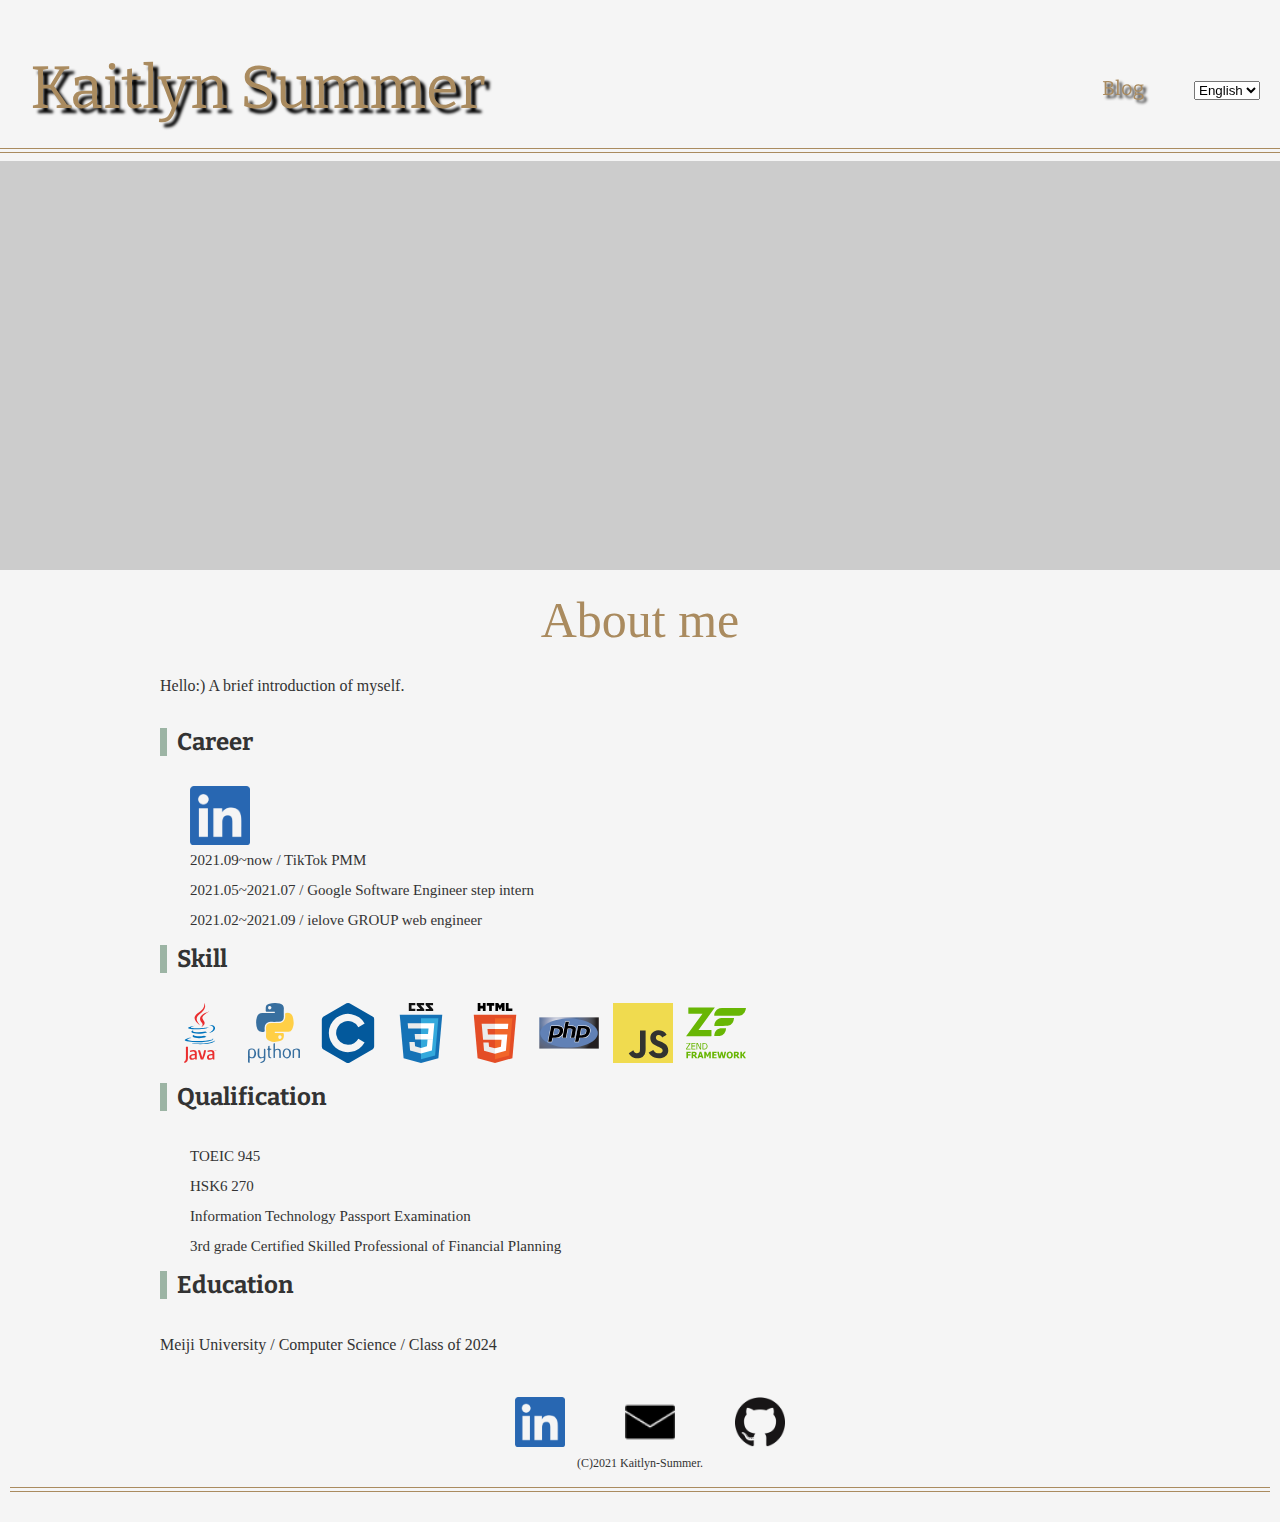
==== commit 34014aee: "[edit] footer and others" ====
--- a/index.html
+++ b/index.html
@@ -38,7 +38,7 @@
         <div class="content">
             <div class="introduction">
                 <div class="intro-borders"></div>
-                <div id="intro-title">Introduction</div>
+                <div id="intro-title">About me</div>
                 <div class="intro-borders"></div>
                 <p>Hello:) A brief introduction of myself.</p>
 
@@ -228,35 +228,31 @@
                 </div>
             </div>
         </div>
-
-
+        <footer>
+            <nav>
+                <ul id="contact-nav">
+                    <li>
+                        <a href="https://www.linkedin.com/in/yuka-n-60928a205/">
+                            <img src="images/LI-In-Bug.png" alt="Linkedin" width="60px">
+                        </a>
+                    </li>
+                    <li>
+                        <a href="mailto:summertr1e@gmail.com">
+                            <img src="images/message.png" alt="mail">
+                        </a>
+                    </li>
+                    <li>
+                        <a href="https://github.com/Summertree-8">
+                            <img src="images/GitHub-Mark.png" alt="GitHub">
+                        </a>
+                    </li>
+                </ul>
+            </nav>
+
+            <small>(C)2021 Kaitlyn-Summer.</small>
+            <div class="borders"></div>
+        </footer>
     </div>
-    </div>
-    <footer>
-        <nav>
-            <ul id="contact-nav">
-                <li>
-                    <a href="https://www.linkedin.com/in/yuka-n-60928a205/">
-                        <img src="images/LI-In-Bug.png" alt="Linkedin" width="60px">
-                    </a>
-                </li>
-                <li>
-                    <a href="mailto:summertr1e@gmail.com">
-                        <img src="images/message.png" alt="mail">
-                    </a>
-                </li>
-                <li>
-                    <a href="https://github.com/Summertree-8">
-                        <img src="images/GitHub-Mark.png" alt="GitHub">
-                    </a>
-                </li>
-            </ul>
-        </nav>
-
-        <small>(C)2021 Kaitlyn-Summer.</small>
-        <div class="borders"></div>
-    </footer>
-    </div>
 
 </body>
 
--- a/css/style.css
+++ b/css/style.css
@@ -53,8 +53,8 @@
     max-width: 100%;
     margin-right: auto;
     margin-left: auto;
-    padding-left: 15px;
-    padding-right: 15px;
+    /* padding-left: 15px;
+    padding-right: 15px; */
 }
 
 .clearfix {
@@ -70,7 +70,7 @@
     margin-top: 20px;
     font-size: 60px;
     font-family: 'Bitter', serif;
-    color: #aa8b5f;
+    /* color: #aa8b5f; */
     text-shadow: 5px 5px 3px #000000;
 }
 
@@ -140,19 +140,26 @@
     margin-top: 10px;
 }
 
+ul{
+    list-style-type: none;
+	padding-left: 0;
+}
+
 #contact-nav{
+    width: 370px;
+	margin: auto;
+	overflow: hidden;
     text-align: center;
     list-style: none;
-    overflow: hidden;
     /* padding-left: 560px; */
     /* width: 960px; */
     /* margin: 0 auto; */
 }
 
 #contact-nav li{
-    text-align: center;
-    float: left;
-    margin: 0px 20px;
+    /* text-align: center; */
+    float: left;
+    /* margin: 0px 20px; */
 }
 
 #contact-nav img{
@@ -169,7 +176,7 @@
     line-height: 1;
     color: #333333;
     font-family: 'Bitter', serif;
-    margin-bottom: 50px;
+    margin-bottom: 30px;
     border: none;
 }
 
@@ -205,7 +212,7 @@
 #index footer{
     /* width: 960px;
     margin: 150px auto 0 auto; */
-    text-align: center;
+    /* text-align: center; */
     background-color: transparent;
 }
 
@@ -217,7 +224,7 @@
     background-size: cover;
 }
 
-#about_new{
+/* #about_new{
     background-image: url(../images/IMG_header_edit2.jpg);
     background-repeat: no-repeat;
     background-position: center top;
@@ -241,7 +248,7 @@
     list-style: none;
     overflow: hidden;
     position: relative;
-}
+} */
 
 #index .Skills{
     list-style: none;
@@ -263,45 +270,54 @@
 	margin-left: 10px;
 }
 
-#about_new .Skills svg{
+/* #about_new .Skills svg{
     width: 60px;
     height: 60px;
-}
+} */
 
 #index  .Skills svg{
     width: 60px;
     height: 60px;
 }
 
-#about_new .logo{
+/* #about_new .logo{
     font-size: 70px;
-    /* line-height: 1; */
-    font-family: 'Bitter', serif;
-    /* border: none; */
-}
-
-#about_new li{
+    line-height: 1;
+    font-family: 'Bitter', serif;
+    border: none;
+} */
+
+/* #about_new li{
     margin-left: 30px;
-} 
+}  */
+
 #index li{
     margin-left: 30px;
 }
 
-#about_new a{
+/* #about_new a{
     margin-left: 30px;
-}
+} */
 
 #index a{
     margin-left: 30px;
 }
 
-#about_new p{
+#blog a{
     margin-left: 30px;
 }
 
-#about_new .content div{
+/* #about_new p{
+    margin-left: 30px;
+} */
+
+/* #about_new .content div{
     margin-top: 50px;
-}
+} */
+
+/* #index .content div{
+    margin-top: 50px;
+} */
 
 #blog{
     background-image: url(../images/IMG_header_edit2.jpg);
@@ -312,6 +328,7 @@
 }
 
 #blog footer{
+    margin-top: 30px;
     text-align: center;
     background-color: transparent;
 }
@@ -345,18 +362,18 @@
     border-left: 7px solid #9cb4a4;
 }
 
-#about .profile-txt{
+/* #about .profile-txt{
     width: 540px;
     float: left;
-}
-
-#about .profile-txt span{
+} */
+
+/* #about .profile-txt span{
     font-weight: bold;
 }
 
 #about .profile-image{
     float: right;
-}
+} */
 
 .clearfix:after{
     content: "";
@@ -368,7 +385,7 @@
     margin-top: 35px;
 }
 
-#about .career th{
+/* #about .career th{
     width: 240px;
     background-color: #f0f0f0;
     padding: 12px 0;
@@ -379,7 +396,7 @@
     width: 660px;
     padding: 12px 0 12px 40px;
     border: 1px solid #cccccc;
-}
+} */
 
 table{
     border-spacing: 0;
@@ -389,13 +406,13 @@
 #index #bold{
     text-shadow: 5px 5px 3px #000000;
 }
-#portfolio{
+/* #portfolio{
     background-image: url(../images/IMG_header_edit2.jpg);
     background-repeat: no-repeat;
     background-position: center top;
     background-attachment: fixed;
     background-size: 100% auto;
-}
+} */
 
 .main{
     width: 700px;
@@ -414,7 +431,7 @@
     opacity: 0.8;
 }
 
-.sidebar h2{
+/* .sidebar h2{
     margin-bottom: 10px;
 }
 
@@ -425,7 +442,7 @@
 
 .sidebar ul a{
     color: #333333;
-}
+} */
 
 /* #photograph{
     background-image: url(../images/bg-photograph.jpg);
@@ -552,14 +569,14 @@
 #contact .form .attention{
     margin: 20px 0 0 200px;
 } */
-.title{
+/* .title{
     float: left;
     margin-top: 20px;
     font-size: 60px;
     font-family: 'Bitter', serif;
     color: #ffffff;
     text-shadow: 5px 5px 3px #000000;
-}
+} */
 
 /* .global-nav{
     float: right;
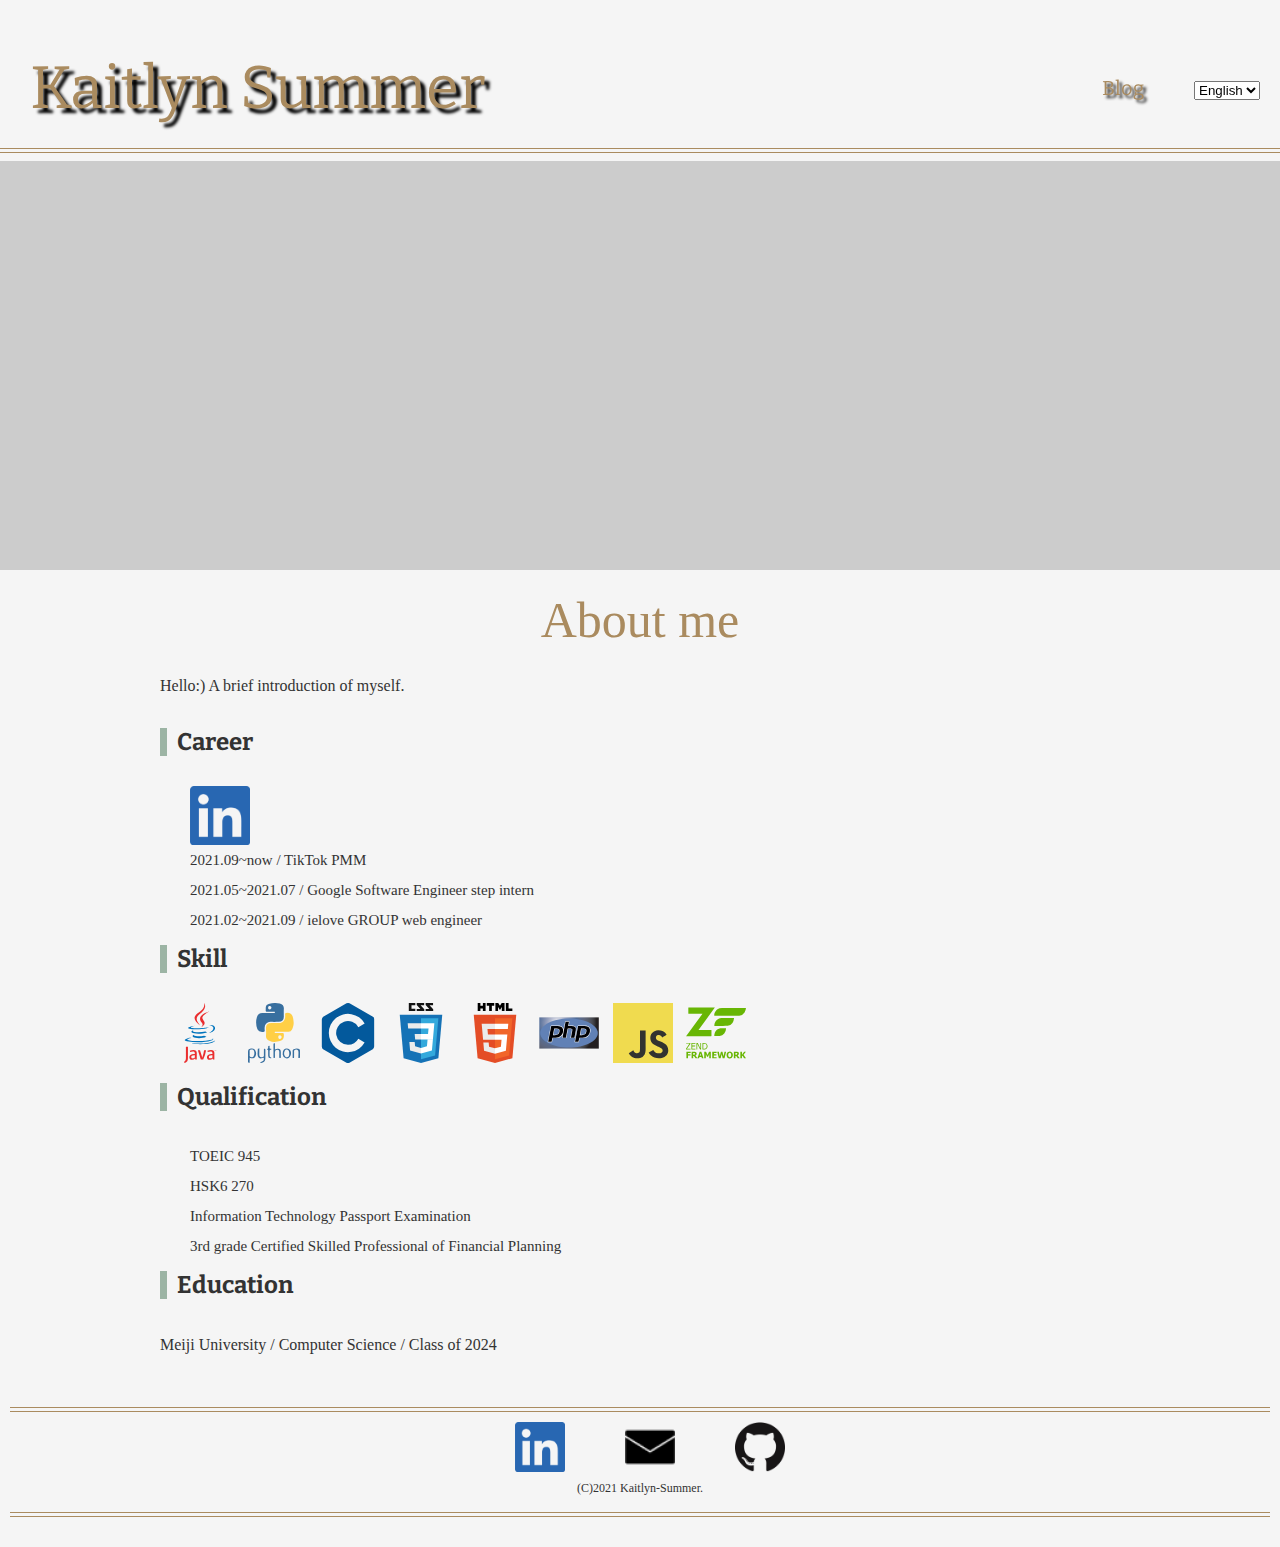
==== commit aa2cf2f3: "[edit] footer button" ====
--- a/index.html
+++ b/index.html
@@ -229,6 +229,7 @@
             </div>
         </div>
         <footer>
+            <div class="borders"></div>
             <nav>
                 <ul id="contact-nav">
                     <li>
--- a/css/style.css
+++ b/css/style.css
@@ -156,6 +156,17 @@
     /* margin: 0 auto; */
 }
 
+#blog #contact-nav{
+    width: 270px;
+	margin: auto;
+	overflow: hidden;
+    text-align: center;
+    list-style: none;
+    /* padding-left: 560px; */
+    /* width: 960px; */
+    /* margin: 0 auto; */
+}
+
 #contact-nav li{
     /* text-align: center; */
     float: left;
@@ -253,7 +264,8 @@
 #index .Skills{
     list-style: none;
     overflow: hidden;
-    position: relative;
+    /* position: relative;
+    z-index: auto; */
 }
  
 #about_new .Skills li{
